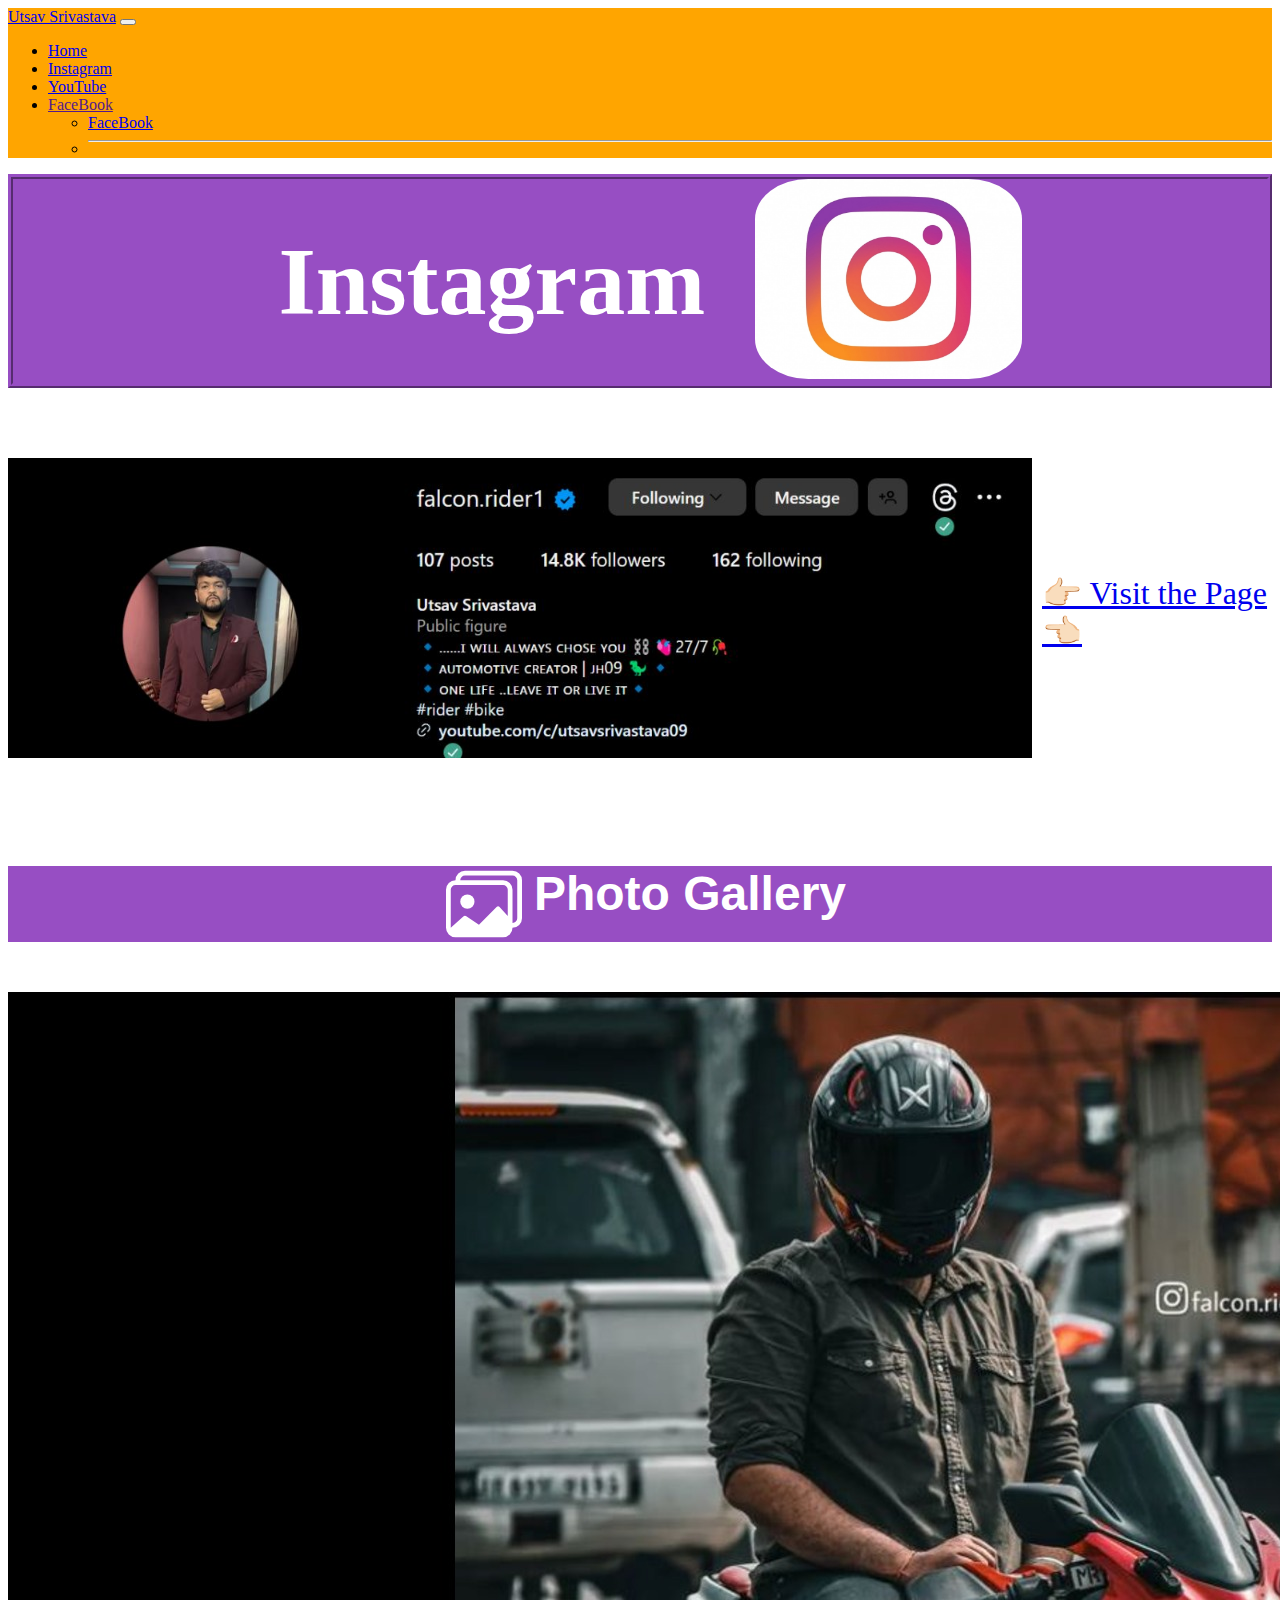
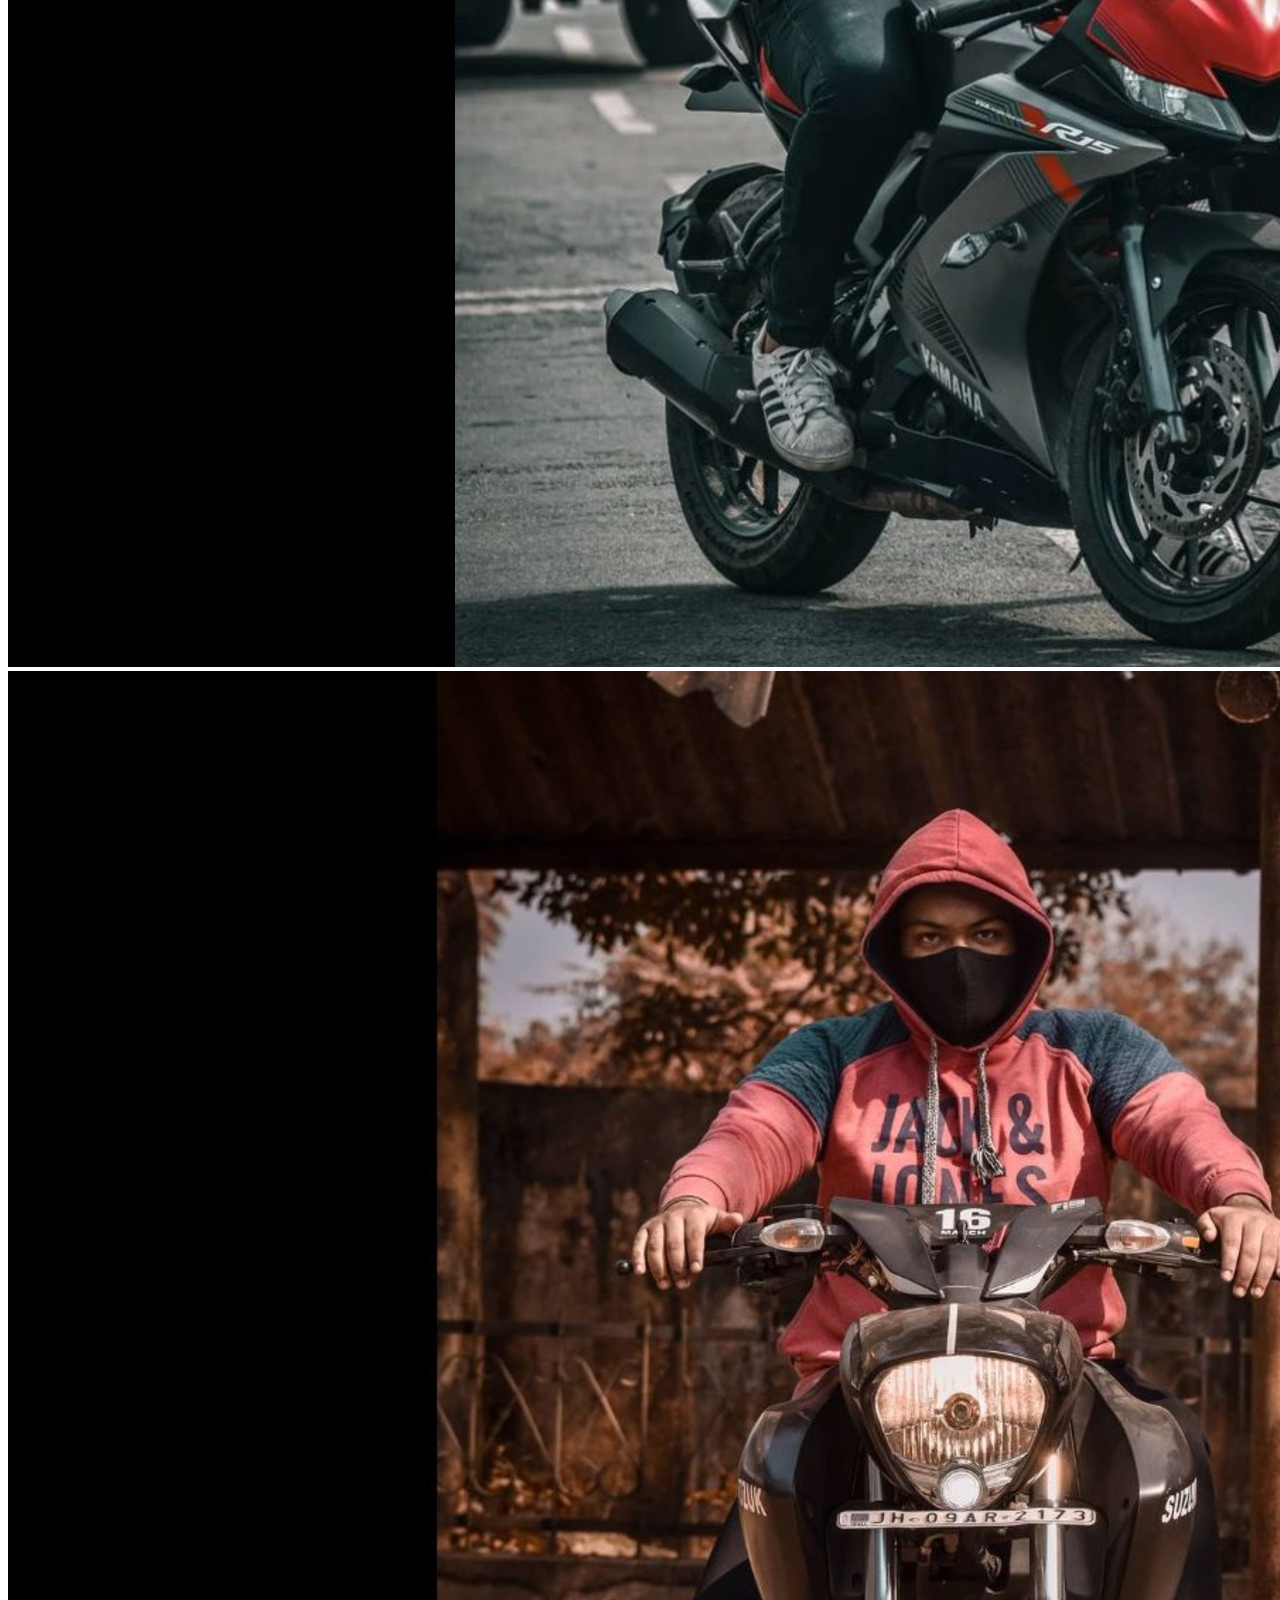
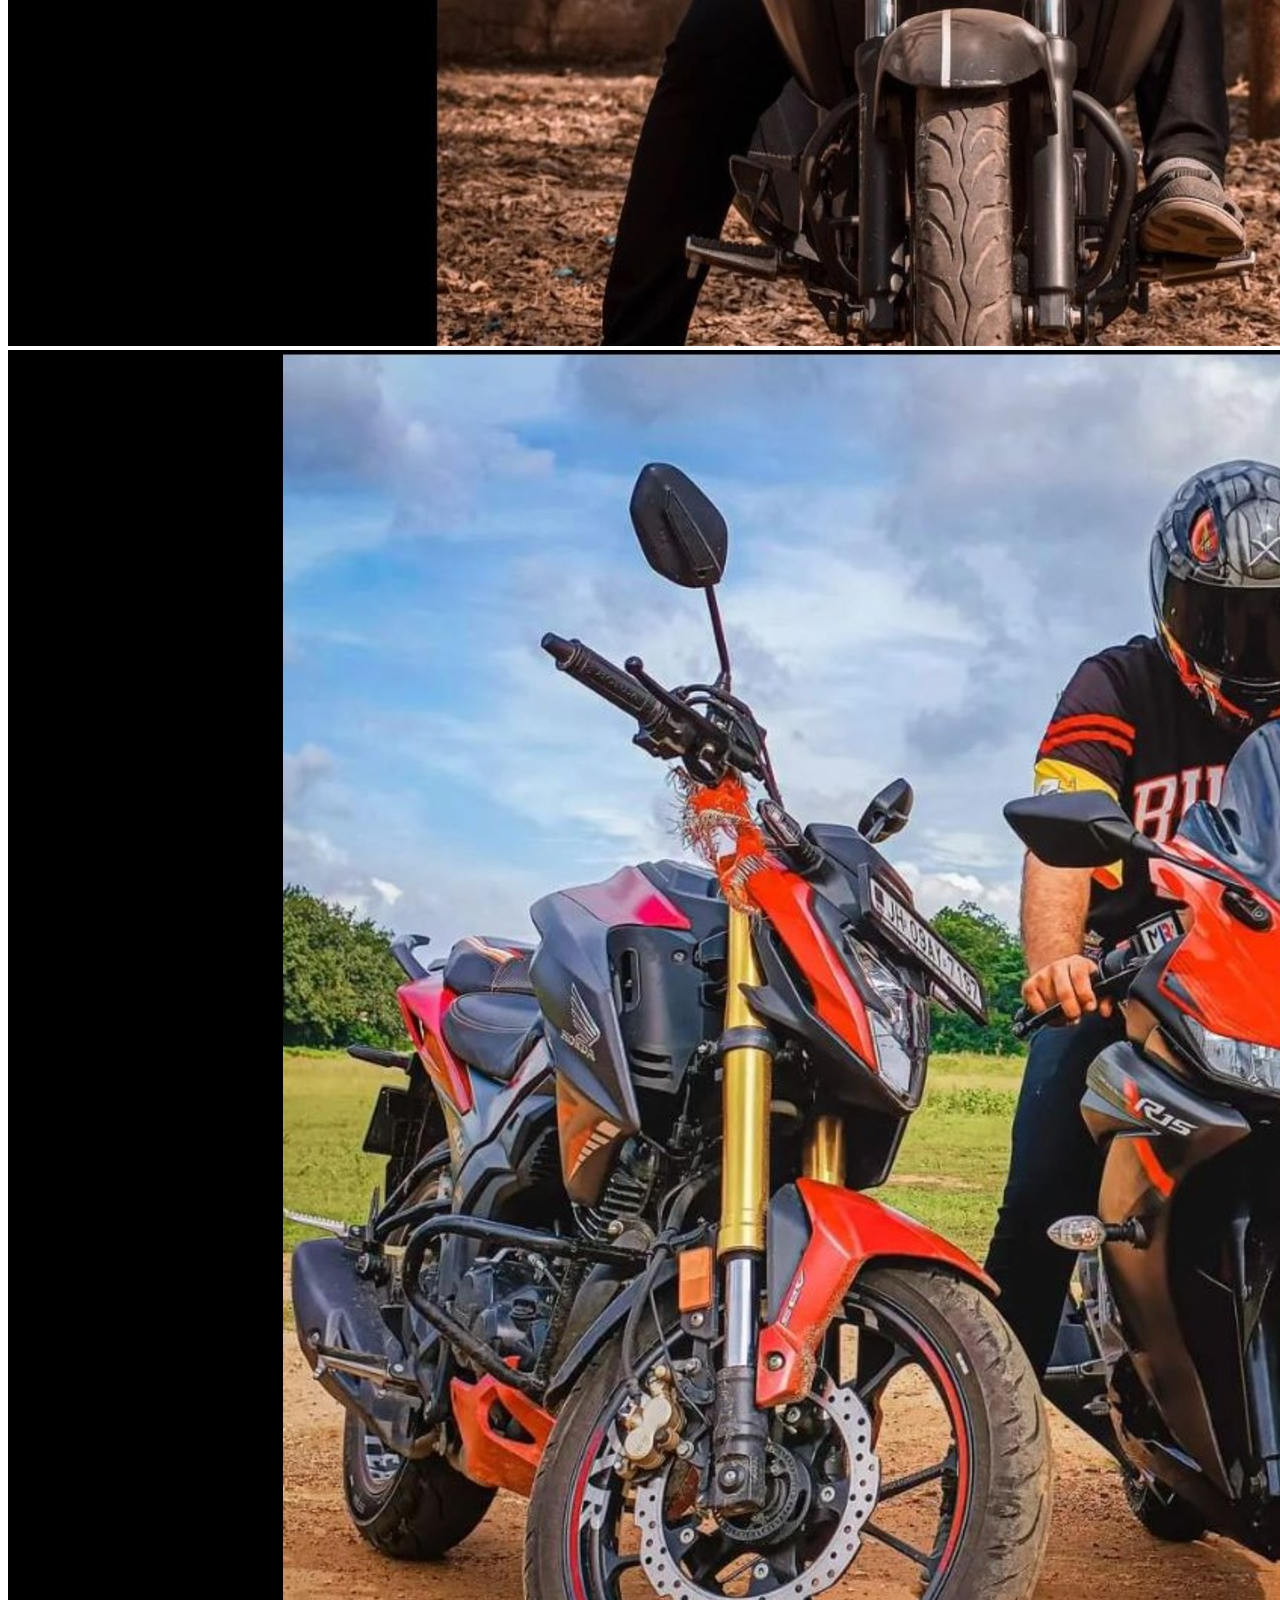
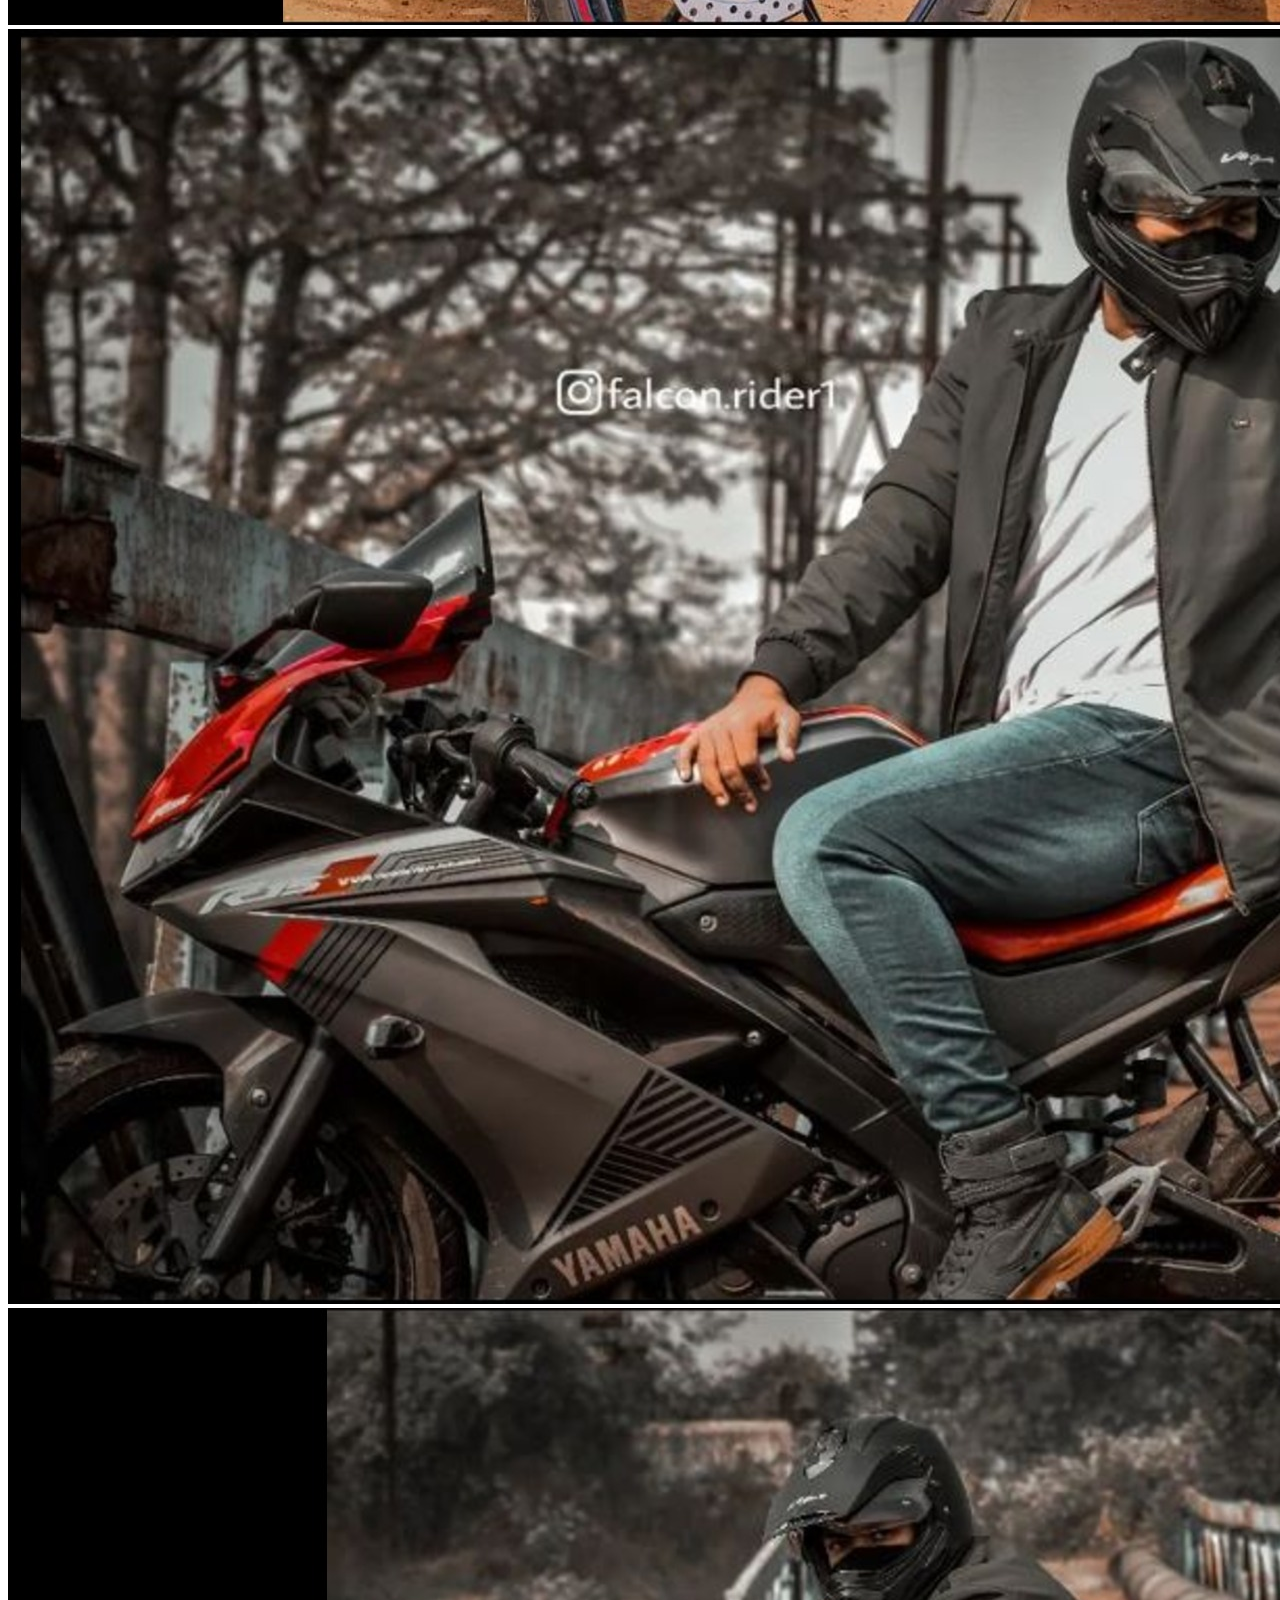
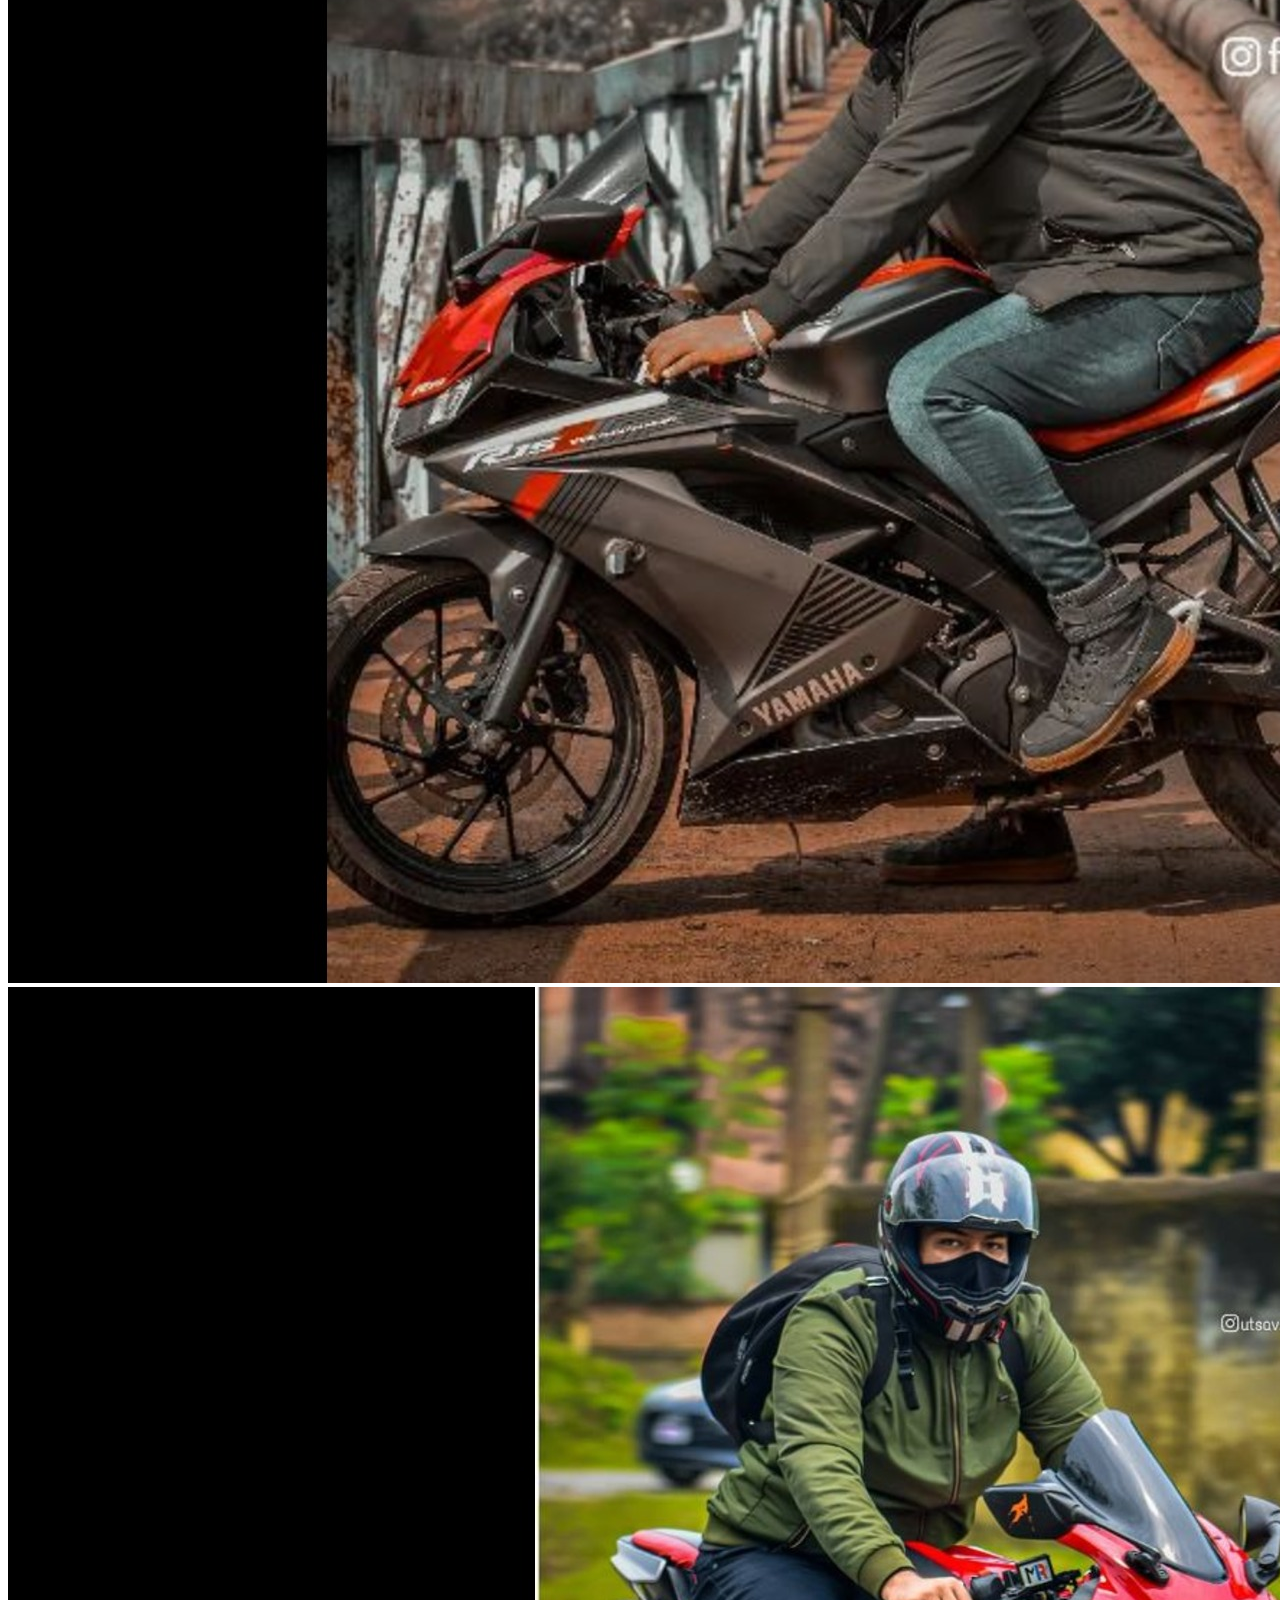
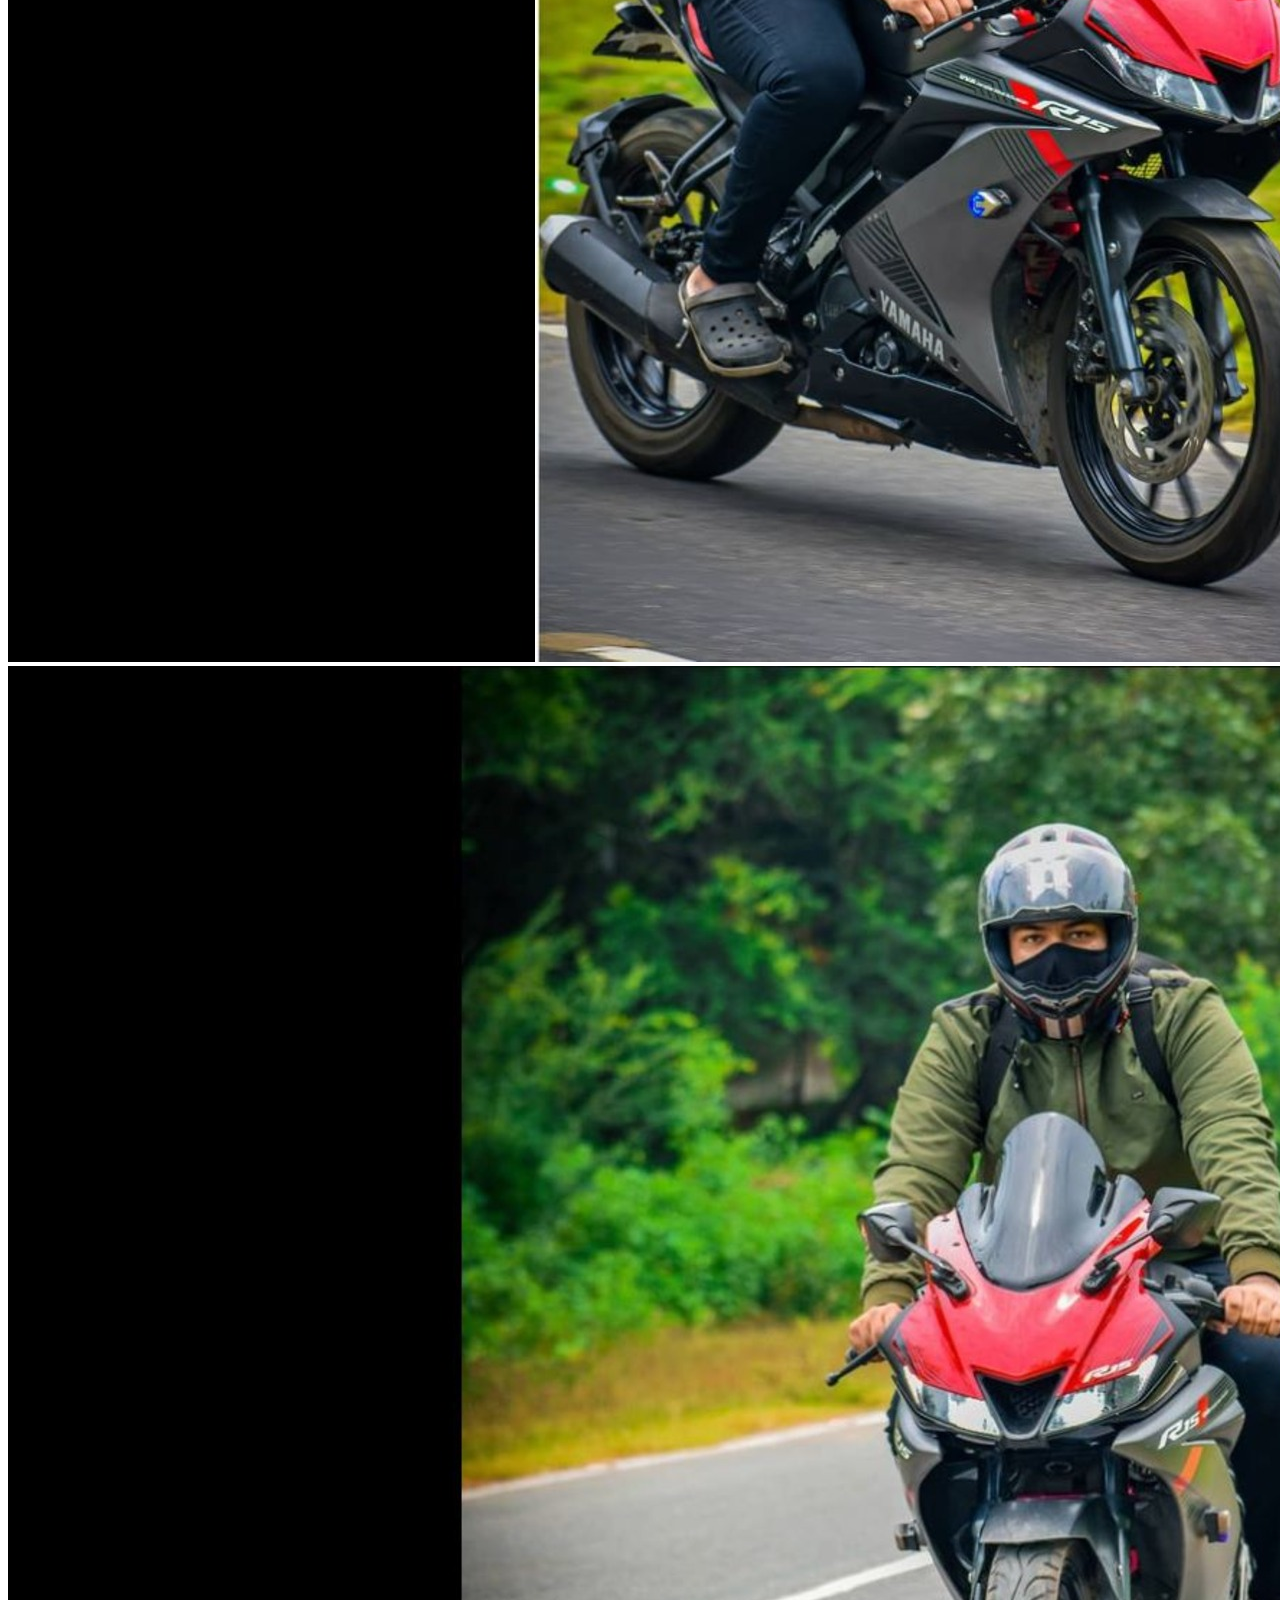
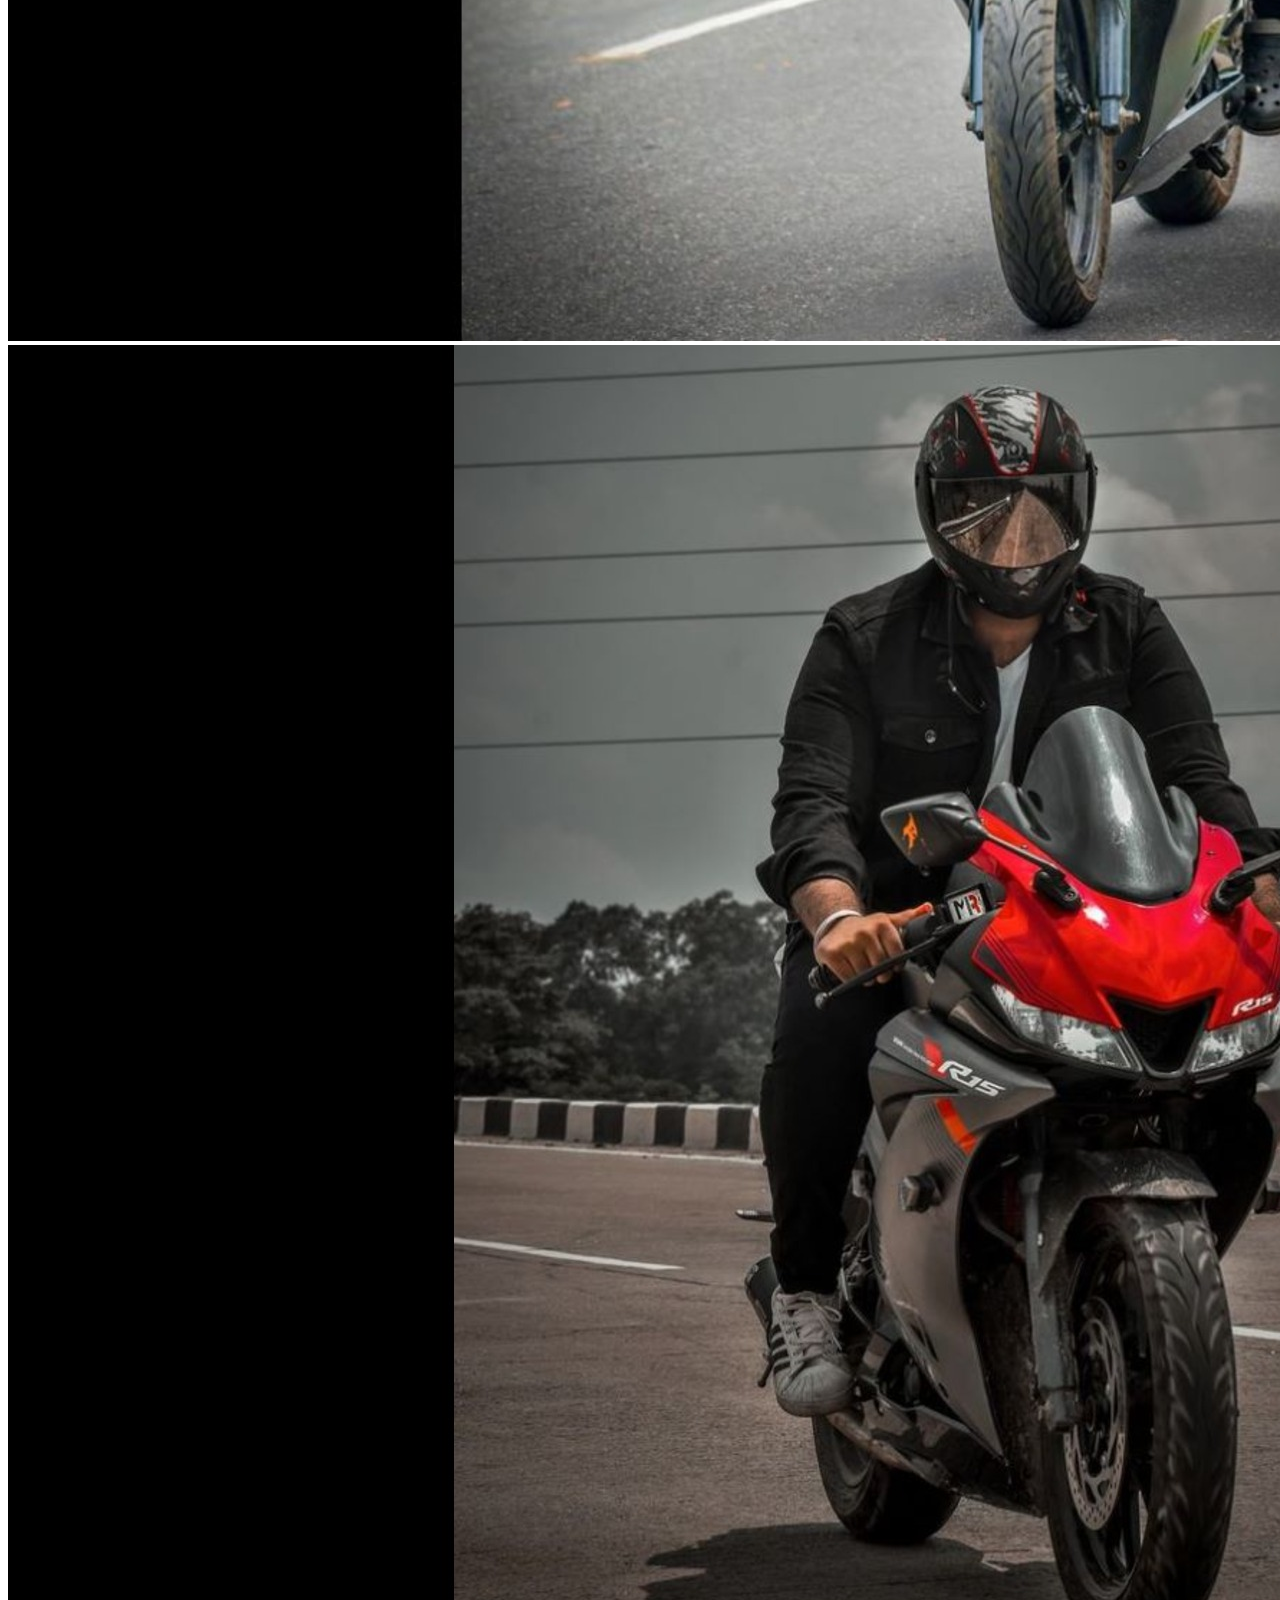
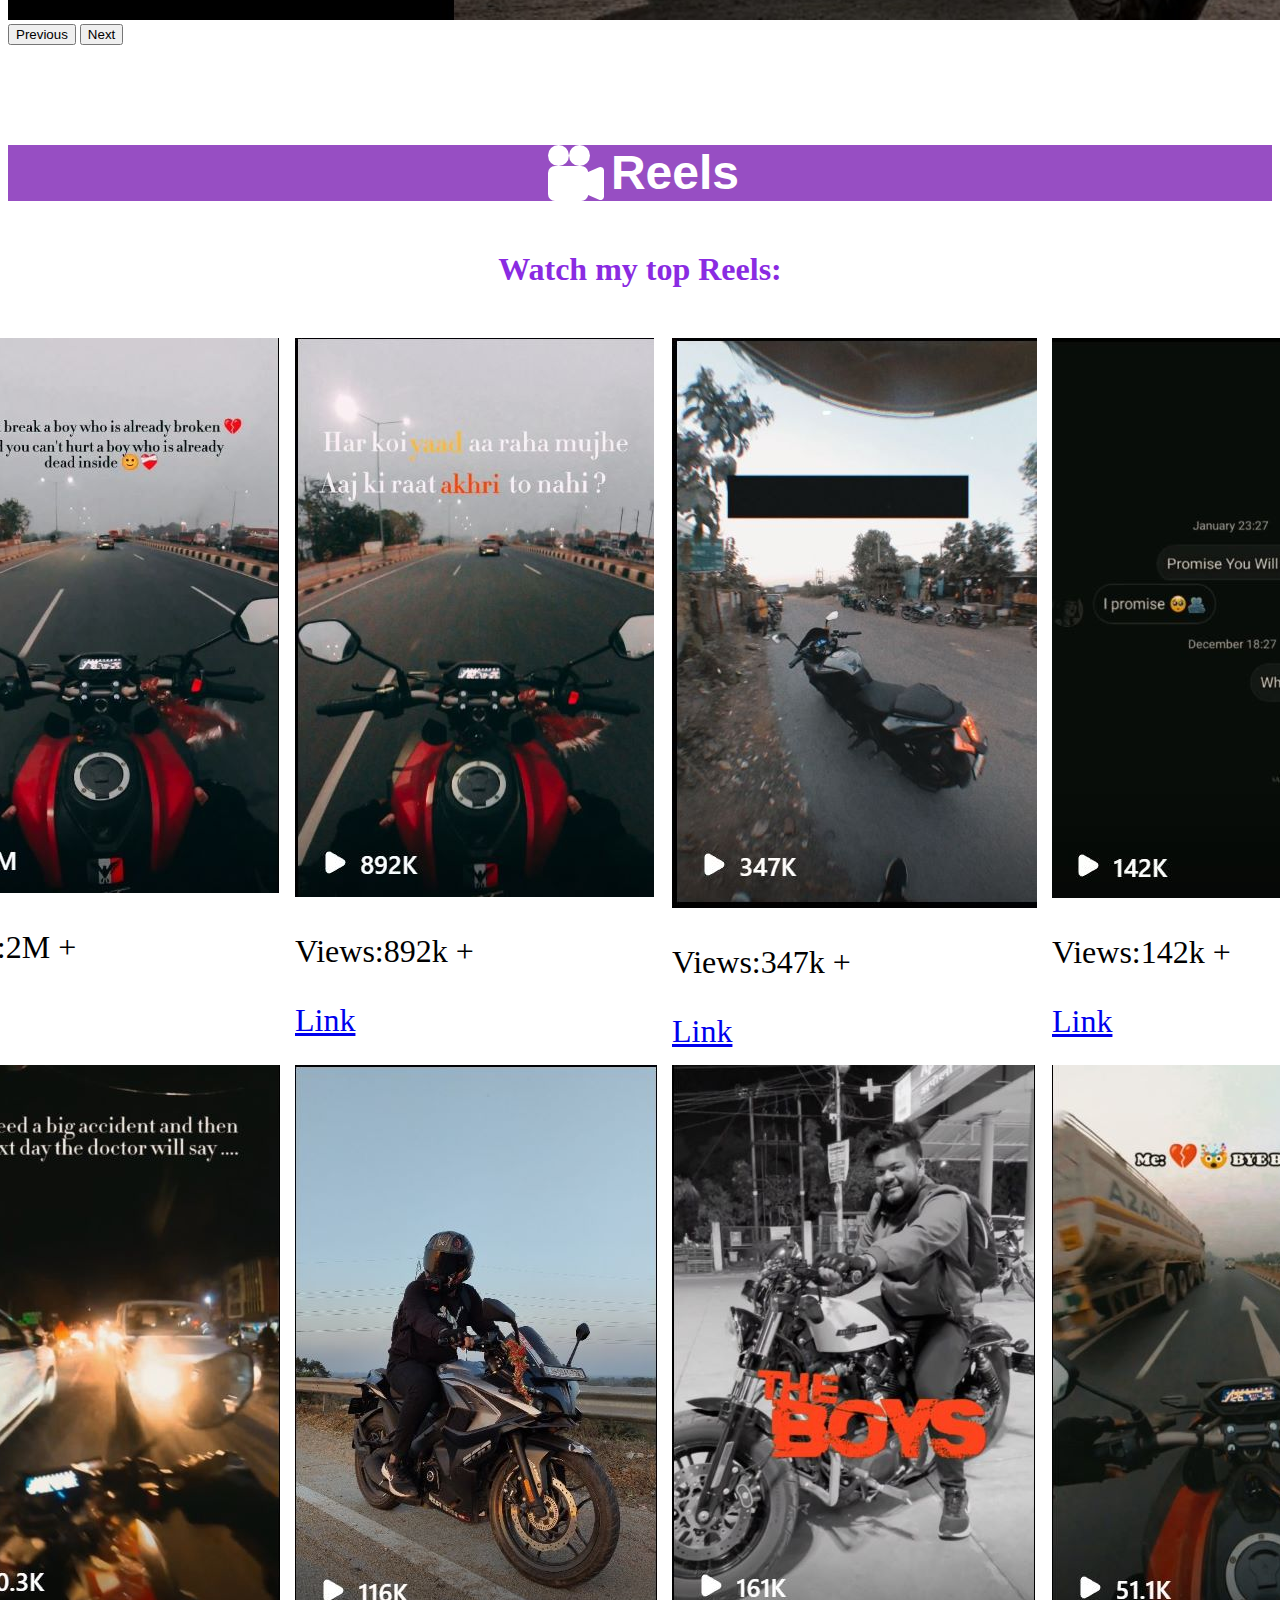
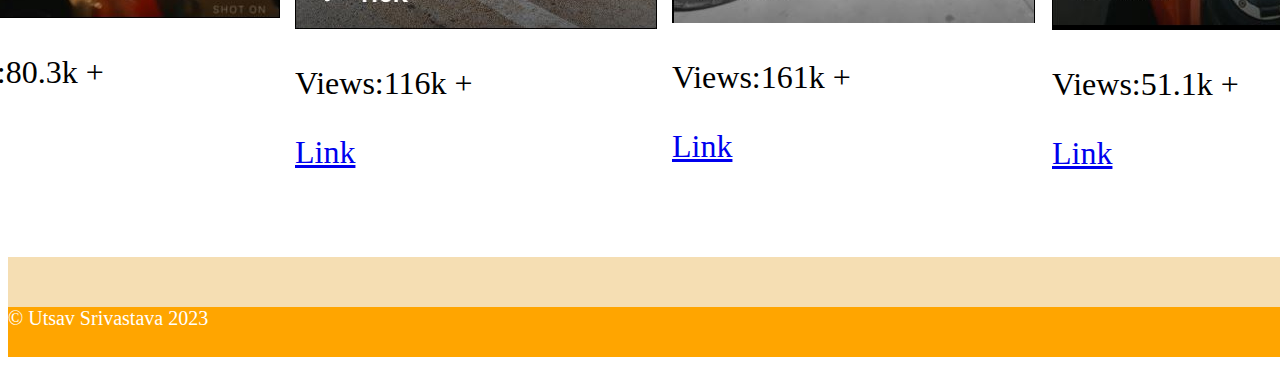
==== insta.html @ b2cb5fbc "Add files via upload" ====
<!DOCTYPE html>
<html lang="en">
<head>
    <meta charset="UTF-8">
    <meta name="viewport" content="width=device-width, initial-scale=1.0">
    <title>Instagram</title>
    <link href="./styleinsta.css" rel="stylesheet">
    <link href="https://cdn.jsdelivr.net/npm/bootstrap@5.3.0-alpha2/dist/css/bootstrap.min.css" rel="stylesheet"
    integrity="sha384-aFq/bzH65dt+w6FI2ooMVUpc+21e0SRygnTpmBvdBgSdnuTN7QbdgL+OapgHtvPp" crossorigin="anonymous">
    <script src="https://cdn.jsdelivr.net/npm/bootstrap@5.3.1/dist/js/bootstrap.bundle.min.js" integrity="sha384-HwwvtgBNo3bZJJLYd8oVXjrBZt8cqVSpeBNS5n7C8IVInixGAoxmnlMuBnhbgrkm" crossorigin="anonymous"></script>
    

</head>

<body>
  <section class="head">
    
    <nav class="navbar navbar-expand-lg ">
      <div class="container-fluid">
        <a class="navbar-brand" href="#" > Utsav Srivastava</a>
        <button class="navbar-toggler" type="button" data-bs-toggle="collapse" data-bs-target="#navbarSupportedContent" aria-controls="navbarSupportedContent" aria-expanded="false" aria-label="Toggle navigation">
          <span class="navbar-toggler-icon"></span>
        </button>
        <div class="collapse navbar-collapse" id="navbarSupportedContent">
          <ul class="navbar-nav me-auto mb-2 mb-lg-0">
            <li class="nav-item">
              <a class="nav-link active" aria-current="page" href="./index.html">Home</a>
            </li>
            <li class="nav-item">
              <a class="nav-link" href="./insta.html">Instagram</a>
            </li>
            
            <li class="nav-item">
              <a class="nav-link" href="./youtube.html">YouTube</a>
            </li>
            
            <li class="nav-item">
              <a class="nav-link" href="">FaceBook</a>
            </li>
              <ul class="dropdown-menu">
                <li><a class="dropdown-item" href="./facebook.html">FaceBook</a></li>
                
                <li><hr class="dropdown-divider"></li>
                
              </ul>
            </li>
  
          </ul>
          
        </div>
      </div>
    </nav>
  </section>

<div class="two">
    <div class="one">
        Instagram
    </div>
    <div id="why">
        <img id="why" src="./Resources/insta.jpg" height="200px">
    </div>
</div>

<div class="three">
  <div>
  <img src="./Resources/1.jpg" height="300px"> </div> <div>
  <a href="https://instagram.com/falcon.rider1?igshid=MzRlODBiNWFlZA==" > 👉🏻 Visit the Page 👈🏻 </a>
</div>
</div>

<h2 class="tt"><svg xmlns="http://www.w3.org/2000/svg" width="100" height="76" fill="currentColor" class="bi bi-images" viewBox="0 0 16 16">
  <path d="M4.502 9a1.5 1.5 0 1 0 0-3 1.5 1.5 0 0 0 0 3z"/>
  <path d="M14.002 13a2 2 0 0 1-2 2h-10a2 2 0 0 1-2-2V5A2 2 0 0 1 2 3a2 2 0 0 1 2-2h10a2 2 0 0 1 2 2v8a2 2 0 0 1-1.998 2zM14 2H4a1 1 0 0 0-1 1h9.002a2 2 0 0 1 2 2v7A1 1 0 0 0 15 11V3a1 1 0 0 0-1-1zM2.002 4a1 1 0 0 0-1 1v8l2.646-2.354a.5.5 0 0 1 .63-.062l2.66 1.773 3.71-3.71a.5.5 0 0 1 .577-.094l1.777 1.947V5a1 1 0 0 0-1-1h-10z"/>
</svg> Photo Gallery</h2>
<div class="container">
  <div id="carouselExample" class="carousel slide">
    <div class="carousel-inner">
      <div class="carousel-item active">
        <img src="./Resources/1 (2).jpg" class="d-block w-100" alt="...">
      </div>
      <div class="carousel-item">
        <img src="./Resources/2.jpg" class="d-block w-100" alt="...">
      </div>
      <div class="carousel-item">
        <img src="./Resources/3.jpg" class="d-block w-100" alt="...">
      </div>
      <div class="carousel-item">
        <img src="./Resources/4.jpg" class="d-block w-100" alt="...">
      </div>
      <div class="carousel-item active">
        <img src="./Resources/3084d0f1dae29f1c55b0d83fc1e23dd19a2ce848 (1).jpg" class="d-block w-100" alt="...">
      </div>
      <div class="carousel-item active">
        <img src="./Resources/341f379ae8c060d4f8c65346e0f1bec51b579ad6 (1).jpg" class="d-block w-100" alt="...">
      </div>
      <div class="carousel-item active">
        <img src="./Resources/34b9a01553f6dcd17a1a455e8ae51b38ef0b9d8c (1).jpg" class="d-block w-100" alt="...">
      </div>
      <div class="carousel-item active">
        <img src="./Resources/4f99f56ff5f139d40bd555ba4a8674b3674c65b9 (1).jpg" class="d-block w-100" alt="...">
      </div>
      
    </div>
    <button class="carousel-control-prev" type="button" data-bs-target="#carouselExample" data-bs-slide="prev">
      <span class="carousel-control-prev-icon" aria-hidden="true"></span>
      <span class="visually-hidden">Previous</span>
    </button>
    <button class="carousel-control-next" type="button" data-bs-target="#carouselExample" data-bs-slide="next">
      <span class="carousel-control-next-icon" aria-hidden="true"></span>
      <span class="visually-hidden">Next</span>
    </button>
  </div>
  </div>

  <div>
    <h2 class="tt"><svg xmlns="http://www.w3.org/2000/svg" width="70" height="56" fill="currentColor" class="bi bi-camera-reels-fill" viewBox="0 0 16 16">
      <path d="M6 3a3 3 0 1 1-6 0 3 3 0 0 1 6 0z"/>
      <path d="M9 6a3 3 0 1 1 0-6 3 3 0 0 1 0 6z"/>
      <path d="M9 6h.5a2 2 0 0 1 1.983 1.738l3.11-1.382A1 1 0 0 1 16 7.269v7.462a1 1 0 0 1-1.406.913l-3.111-1.382A2 2 0 0 1 9.5 16H2a2 2 0 0 1-2-2V8a2 2 0 0 1 2-2h7z"/>
    </svg>Reels</h2>
  </div>
  <h2 class="how">Watch my top Reels:</h2>
  <div class="container1">
    <div class="no"><img src="./Resources/9a9d8597db7fa5ebe9c60812fd26aa903e3052a9.jpg" ><p class="then">Views:2M +</p><a class="then" href="https://www.instagram.com/reel/CoXHCH5jhig/">Link</a></div>
    <div class="no"><img src="./Resources/c664c32bb73ddf9c089e8f6fa561fd0191b825c1.jpg" ><p class="then">Views:892k +</p><a class="then" href="https://www.instagram.com/reel/CoHYIUMDchV/">Link</a></div>
    <div class="no"><img src="./Resources/f729637b97a50730aafa8d932a78f69030e9d83a.jpg" ><p class="then">Views:347k +</p><a class="then" href="https://www.instagram.com/reel/CsnPgSxuame/">Link</a></div>
    <div class="no"><img src="./Resources/483d539bc8c561d5d60c3a194a71044e7f9124b0.jpg" ><p class="then">Views:142k +</p><a class="then" href="https://www.instagram.com/reel/CoclVP0jVt4/">Link</a></div>
    <div class="no"><img src="./Resources/82d2c55c80d762e864374f01cf5d7f63165155cb.jpg" ><p class="then">Views:80.3k +</p><a class="then" href="https://www.instagram.com/reel/CoclVP0jVt4/">Link</a></div>
    <div class="no"><img src="./Resources/bb29ef9dd42fd90521870323237f93c62771443a.jpg" ><p class="then">Views:116k +</p><a class="then" href="https://www.instagram.com/reel/CoO3sfFDApN/">Link</a></div>
    <div class="no"><img src="./Resources/de50dffd6770e9a4139722267ef4cc2f03d39735.jpg" ><p class="then">Views:161k +</p><a class="then" href="https://www.instagram.com/reel/Col24NEjuGN/">Link</a></div>
    <div class="no"><img src="./Resources/9.jpg" ><p class="then">Views:51.1k +</p><a class="then" href="https://www.instagram.com/reel/Cn1LkiNjiAf/">Link</a></div>
  </div>
<div class="nin">
  <div class="sev">
  
  </div>
  <div class="eig">
    © Utsav Srivastava 2023
  </div>
  </div>
    
</body>
</html>
---- styleinsta.css ----
.one{
font-size: 6rem;
font-weight: 700;
font-family:Georgia, 'Times New Roman', Times, serif;
color: white;


}
.two{
    display: flex;
    align-items: center;
    justify-content: center;
    border-color: #974EC3;
    border-width: 5px;
    border-style:ridge;
    gap: 50px;
    padding-left:20px ;
    background-color: #974EC3;
    
  
    
}
#why{
    border-radius: 20%;
}
.nin{
    margin-top: 80px;
    display: inline-block;
    flex-direction: column;
}
.sev{
    background-color:wheat;
    height: 50px;
    
}
.eig{
    background-color: orange;
    color: white;
    height: 50px;
    width: 2100px;
    font-size: 20px;
}
.head{
    background-color:orange;
}
.three{
    display: flex;
    gap: 10px;
    margin-top: 70px;
    margin-bottom: 70px;
    font-size: 2rem;
    align-items: center;
    justify-content: center;
    color: orange;
  

}
.tt{

margin-top: 100px;
margin-bottom: 50px;
display: flex;
justify-content: center;
background-color: #974EC3;
color: white;
font-size: 3rem;
font-family:'Trebuchet MS', 'Lucida Sans Unicode', 'Lucida Grande', 'Lucida Sans', Arial, sans-serif;
}
.how{
    font-size: 2rem;
    color: blueviolet;
    margin-bottom: 50px;
    display: flex;
    justify-content: center;
}
.container1{
    display: grid;
    grid-template-columns:1fr 1fr 1fr 1fr;
    grid-template-rows: 1fr 1fr;
    justify-content: center;
    margin-left: 50px;

   
    gap: 15px;
}
.then{
    font-size: 2rem;
}
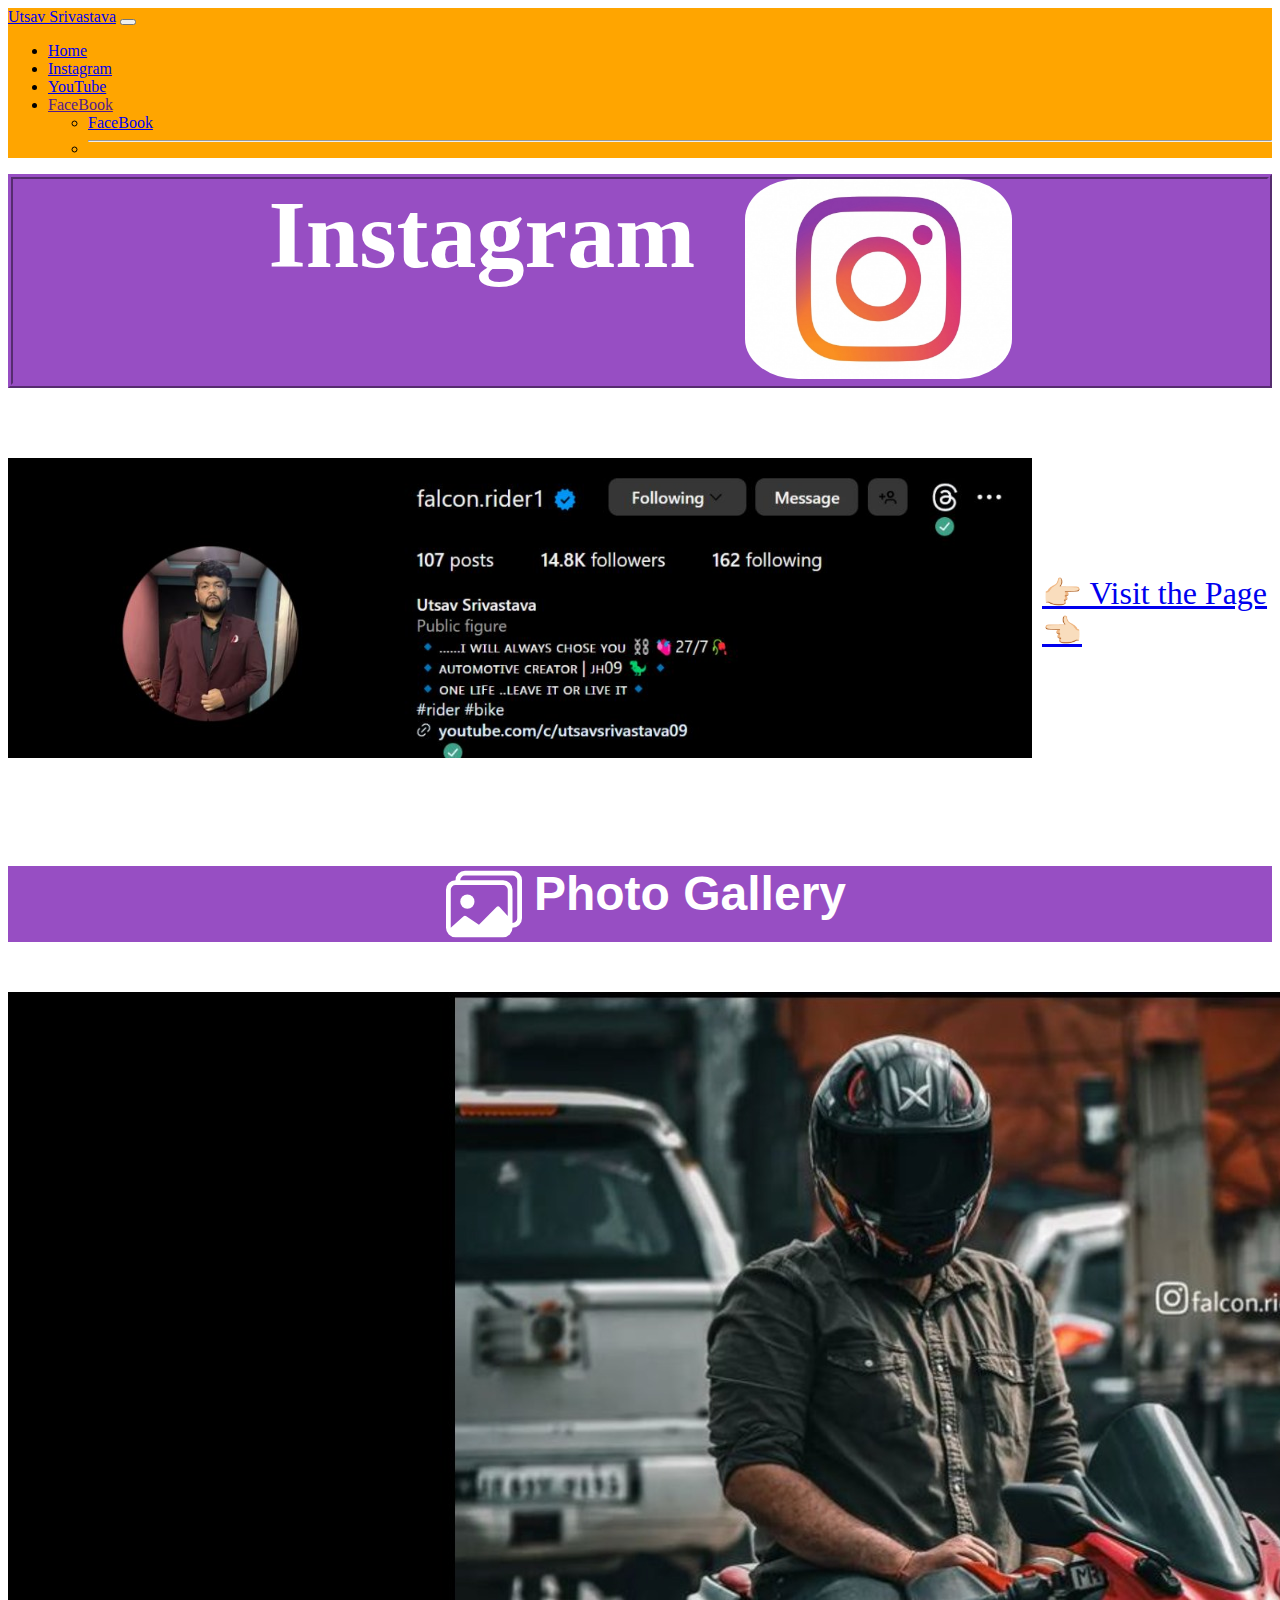
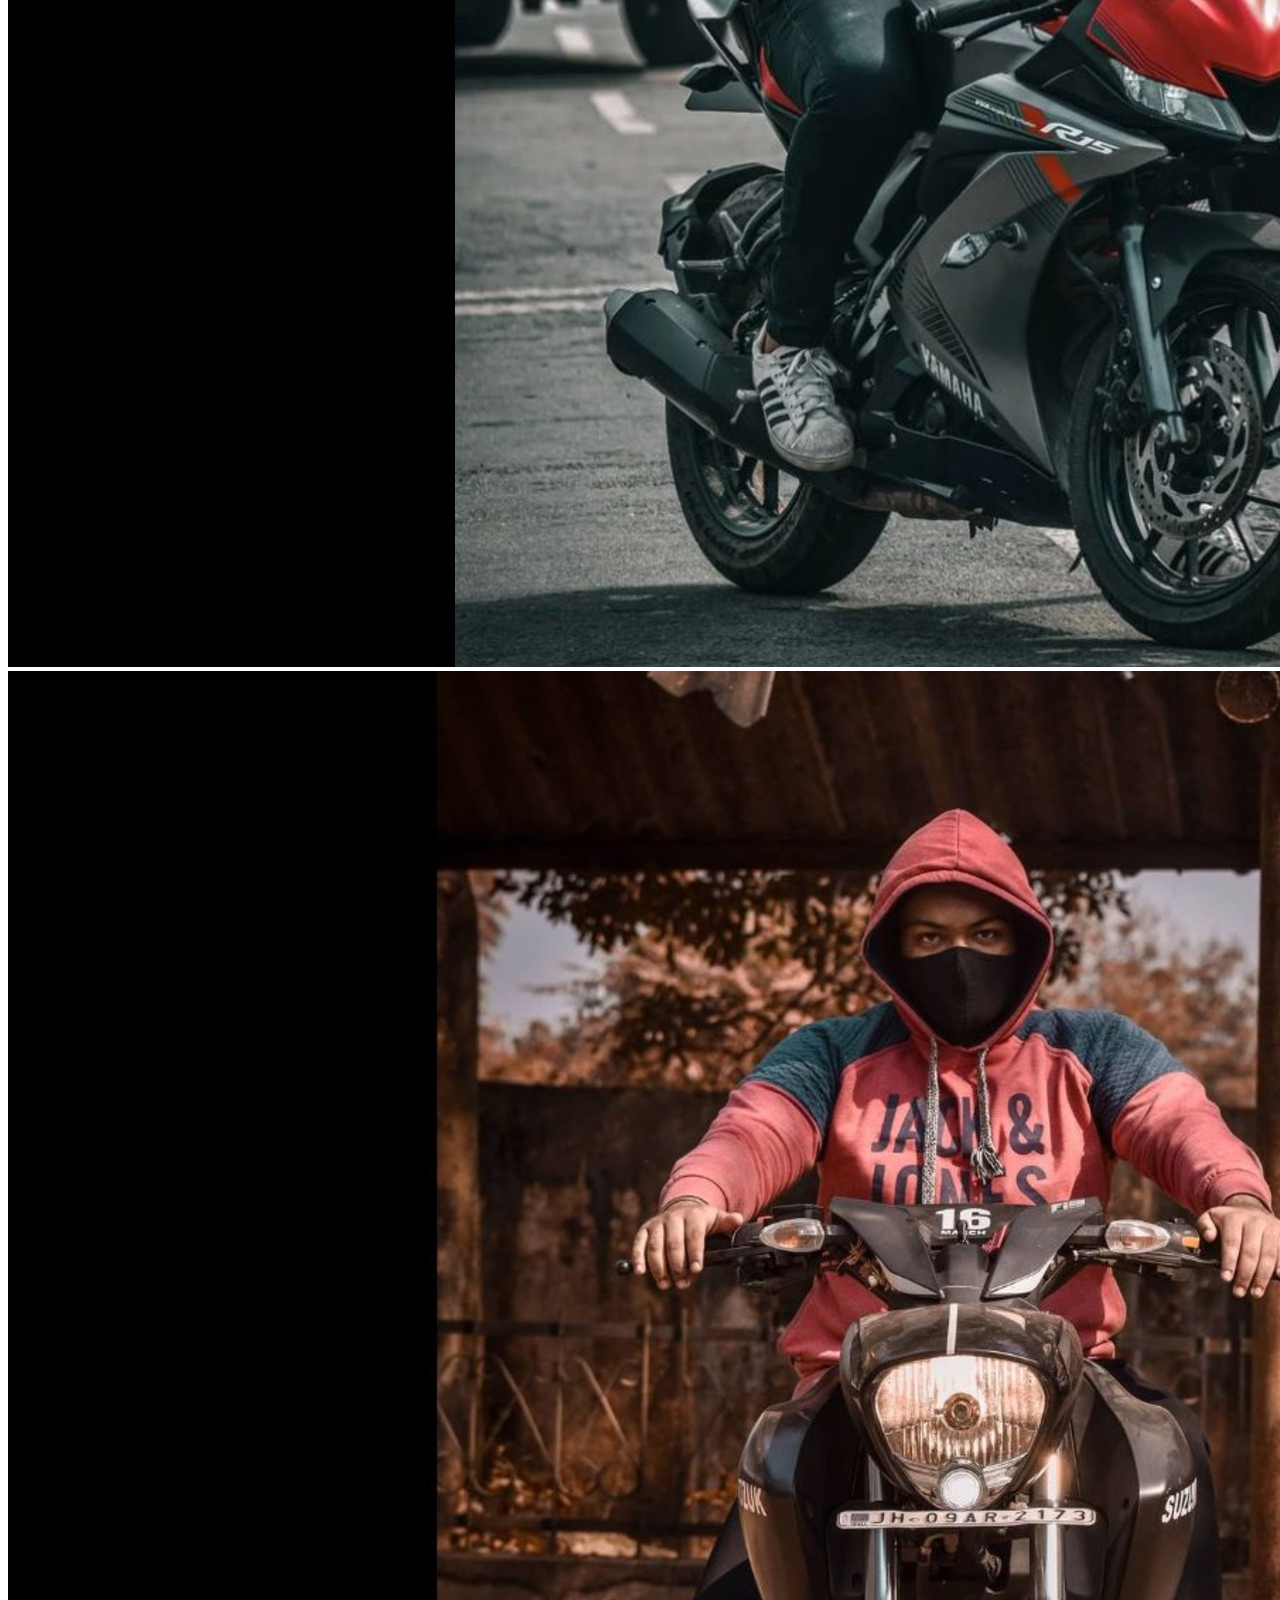
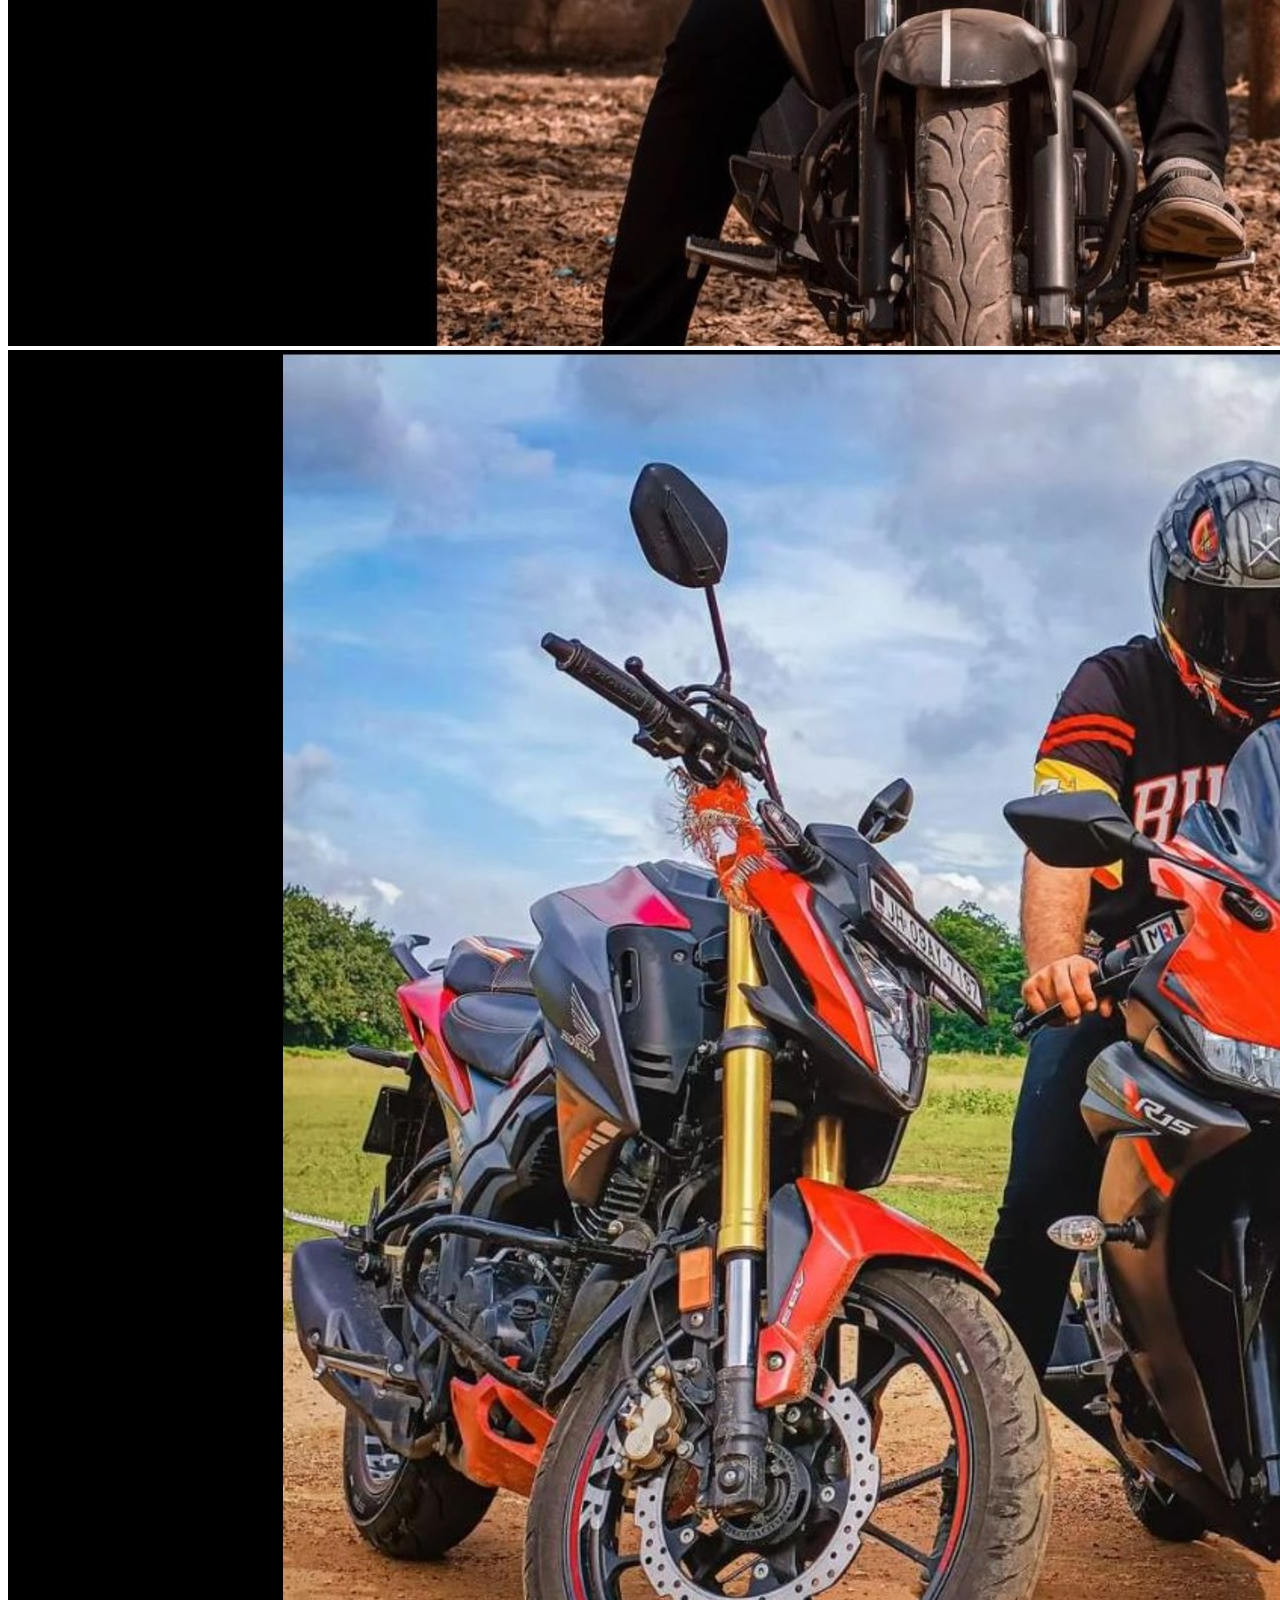
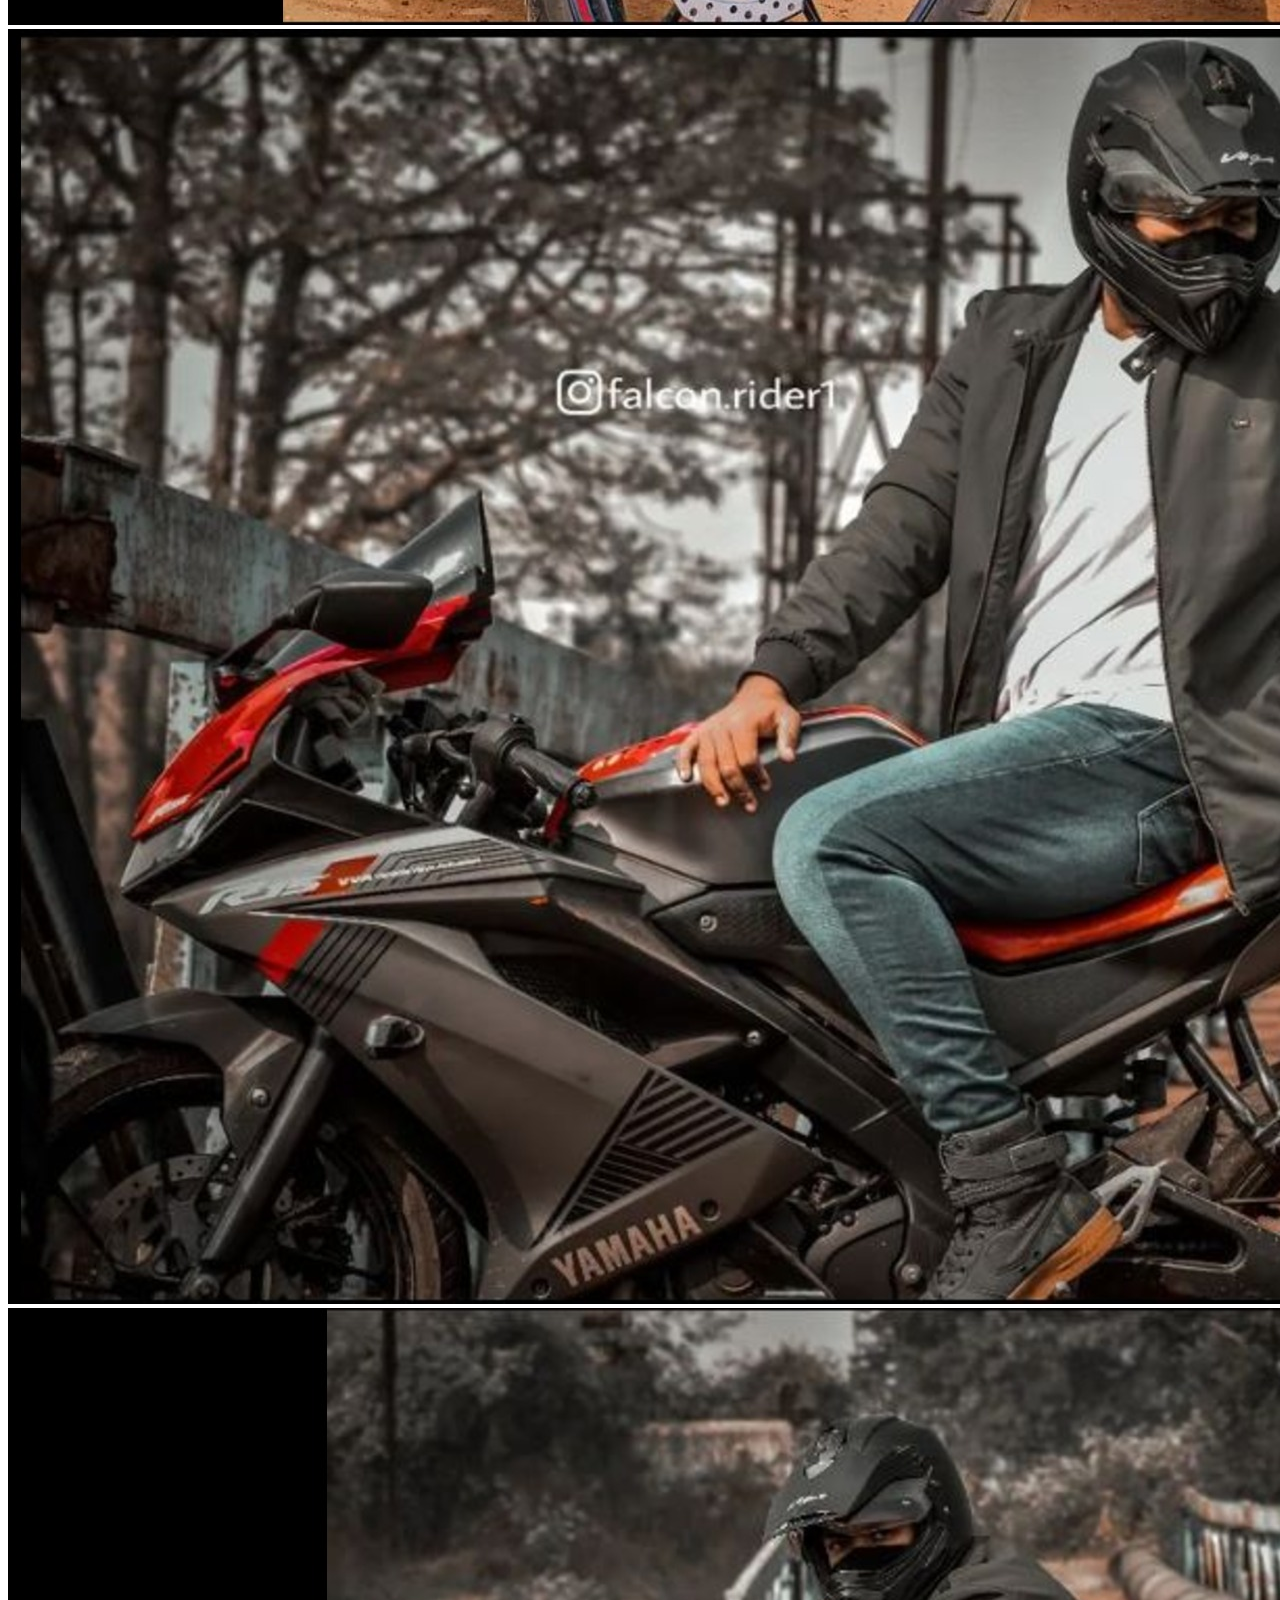
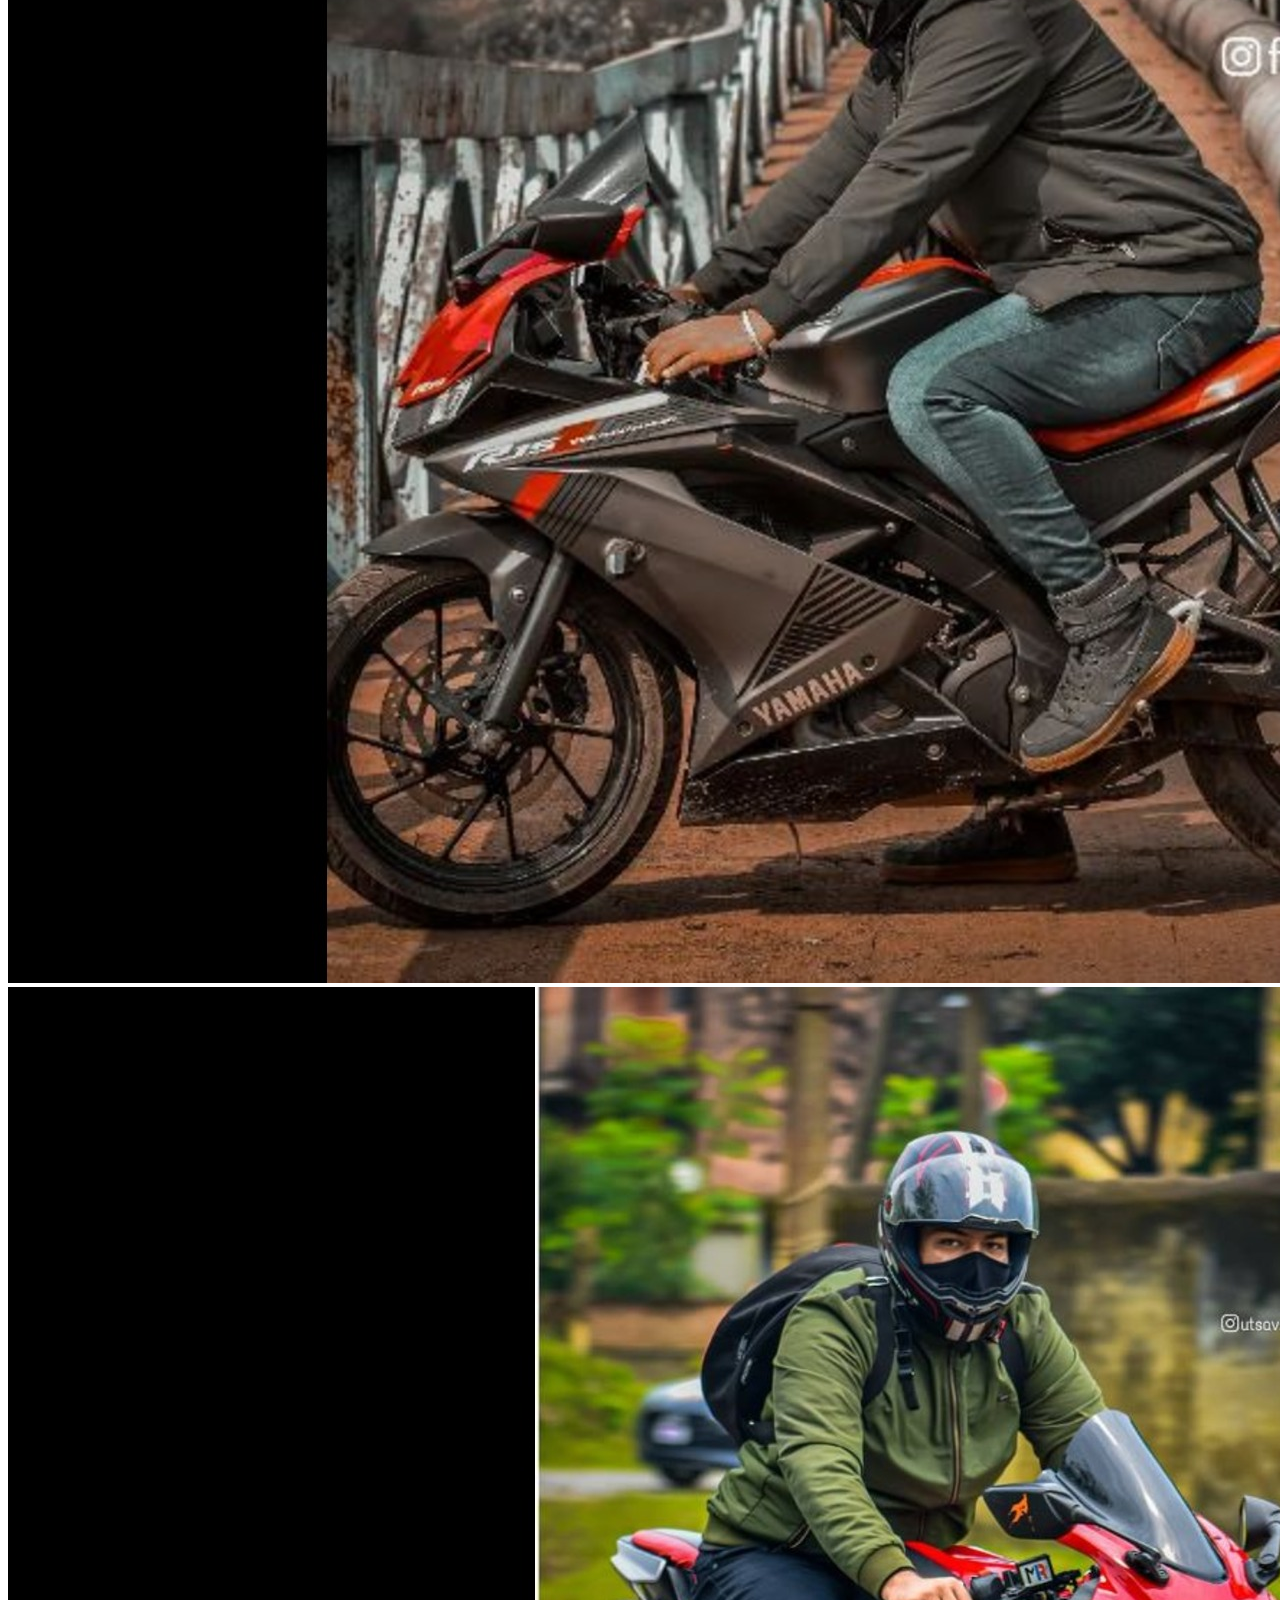
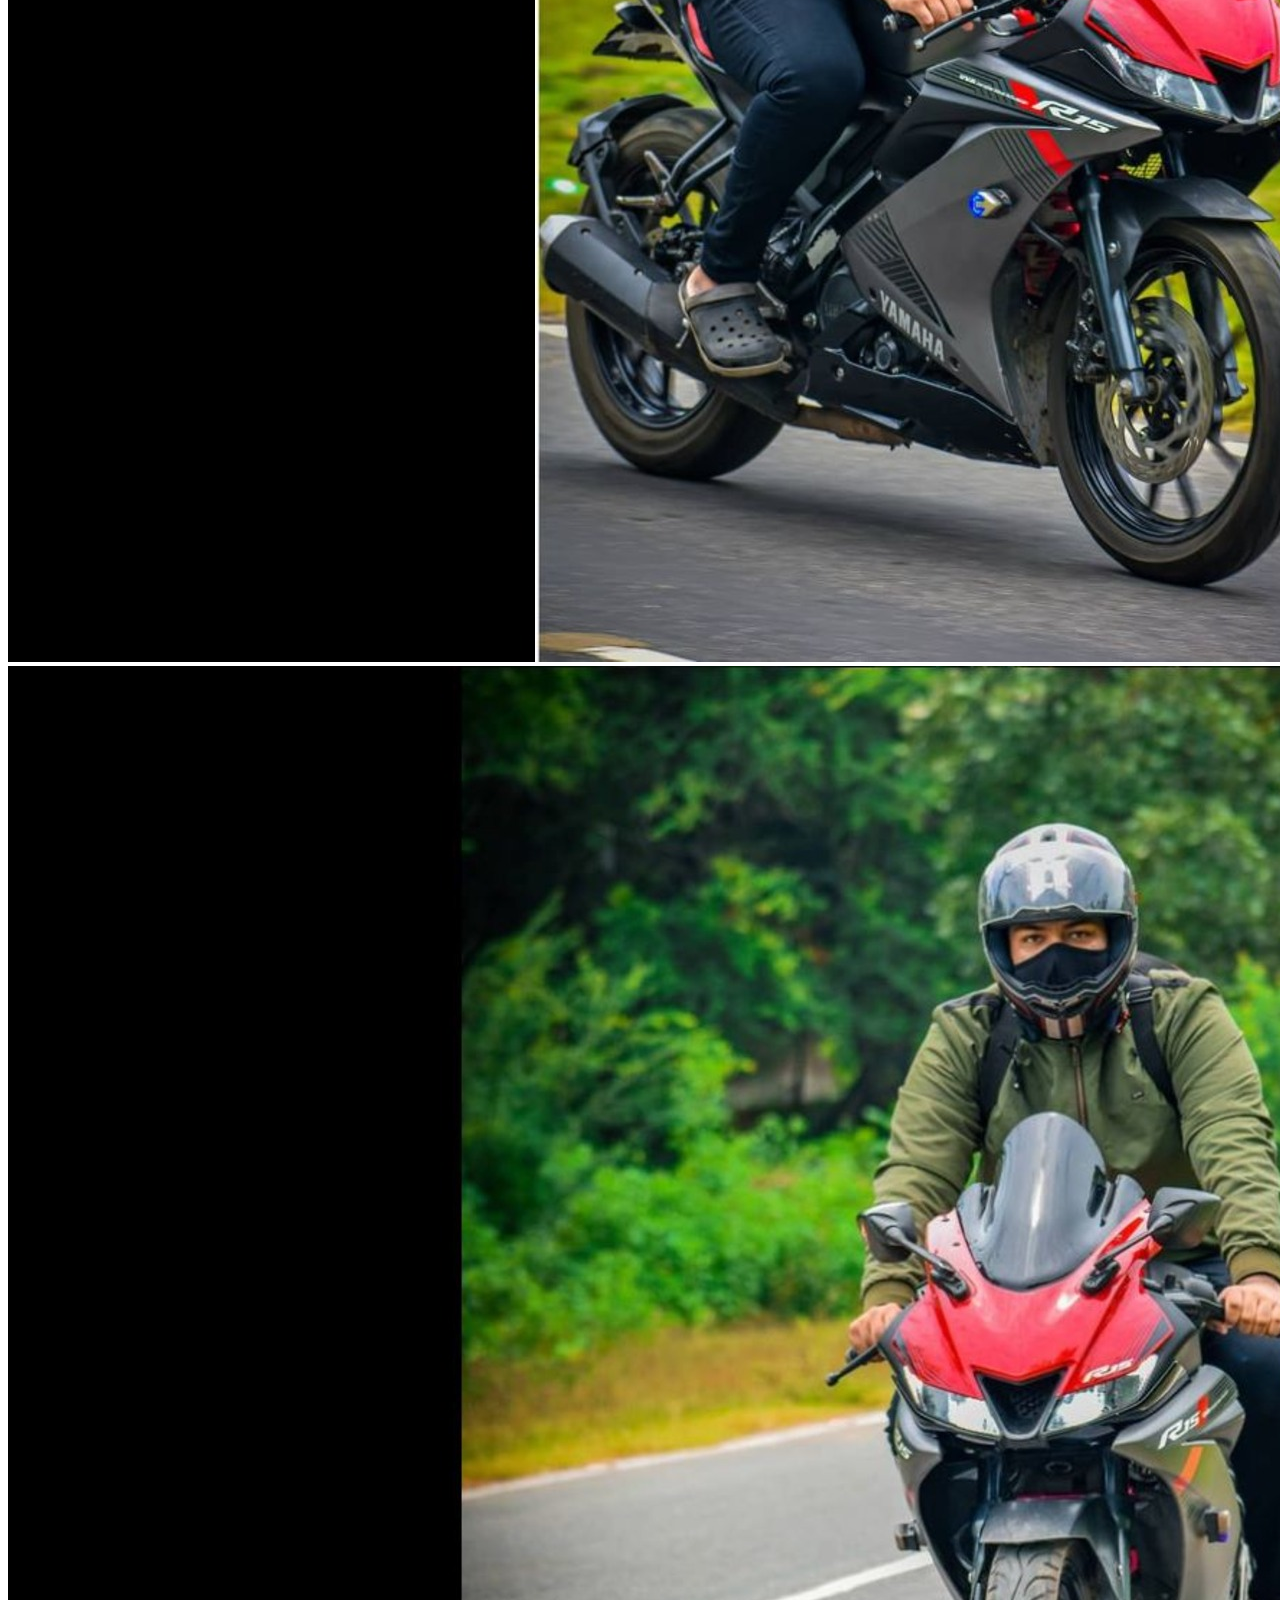
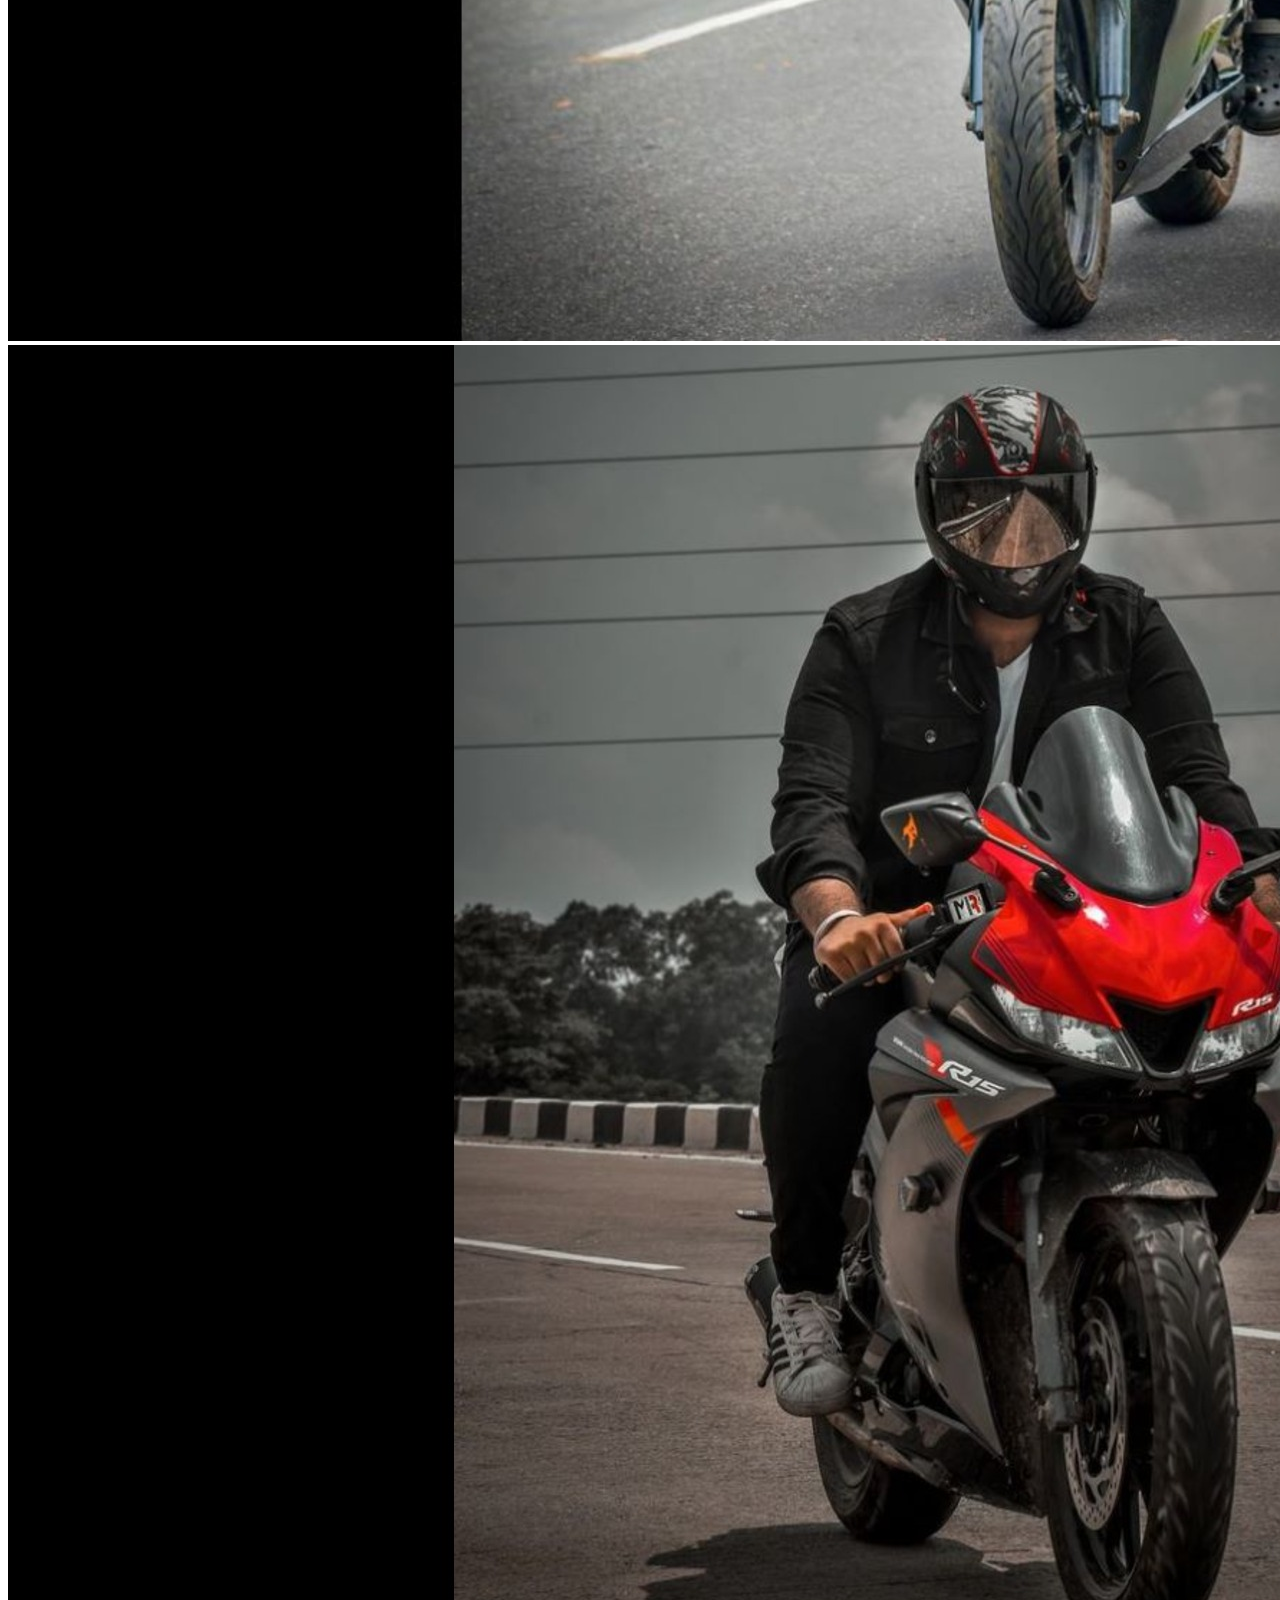
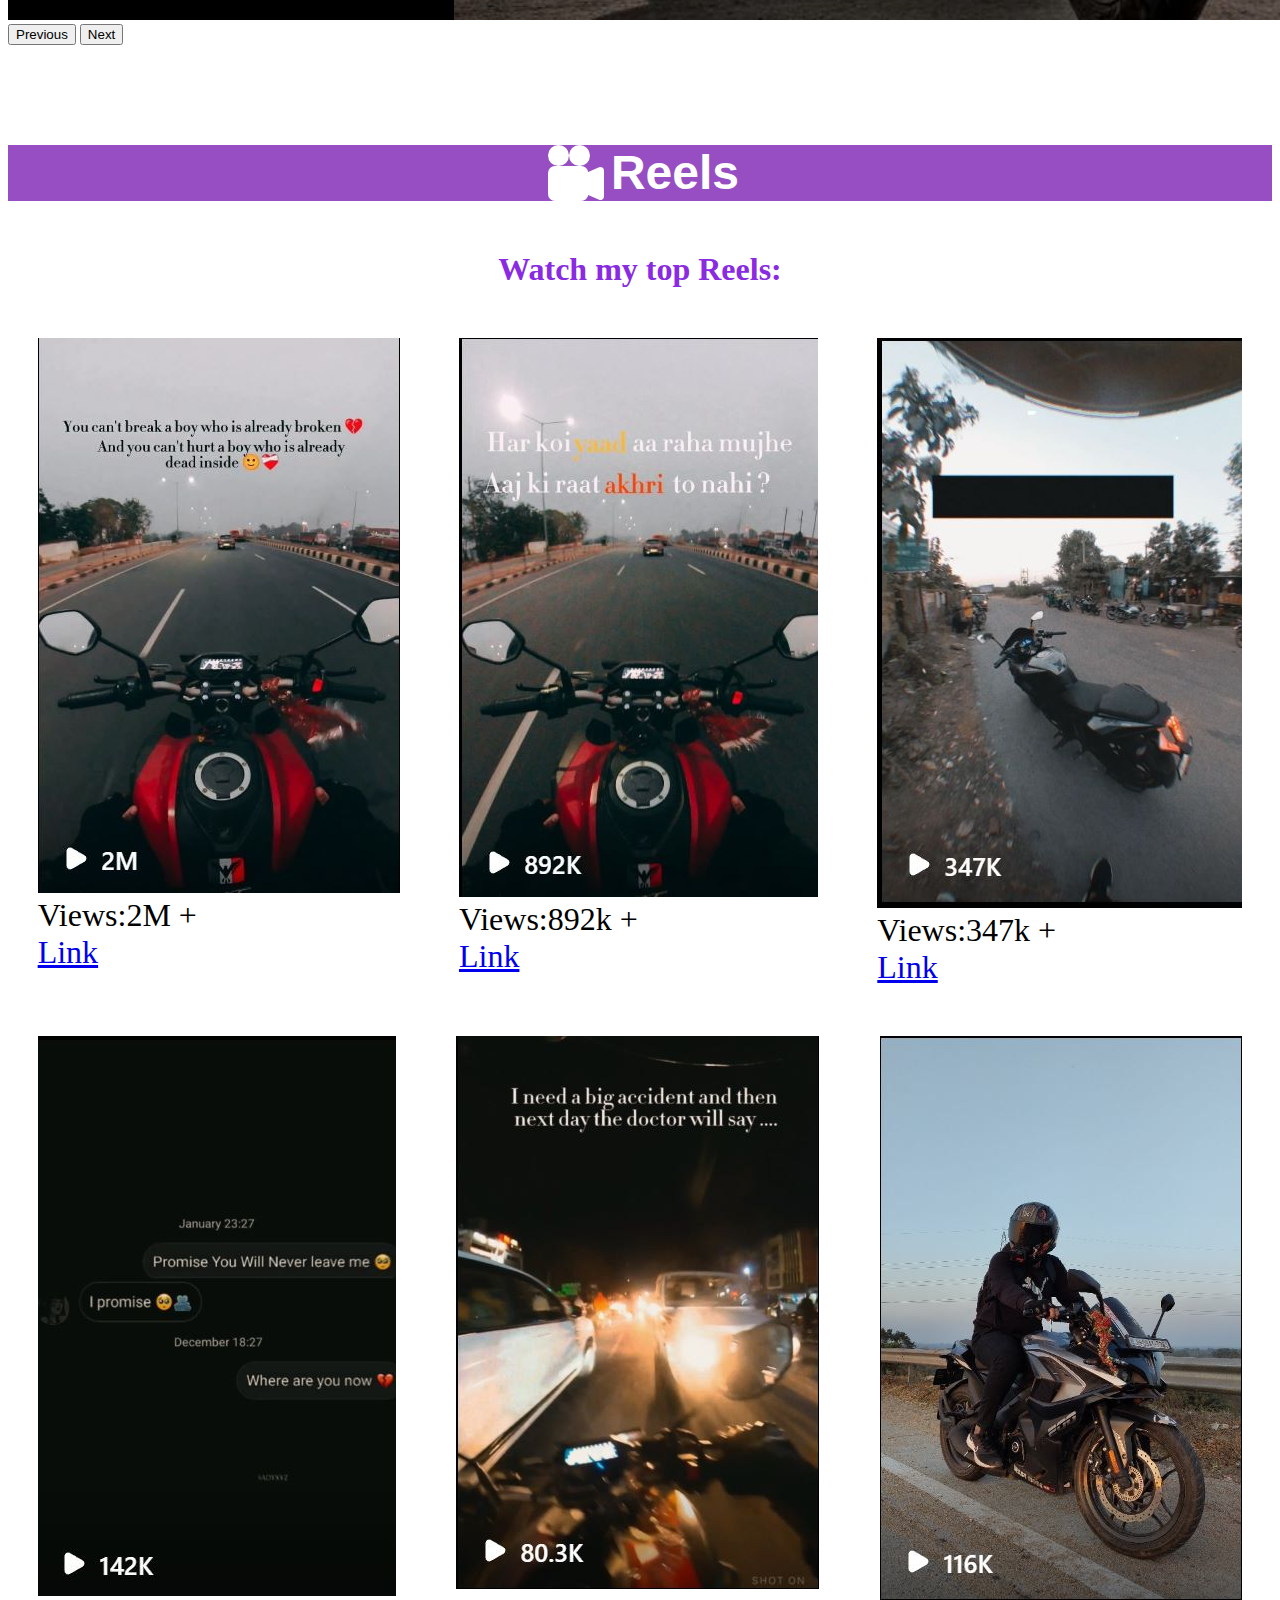
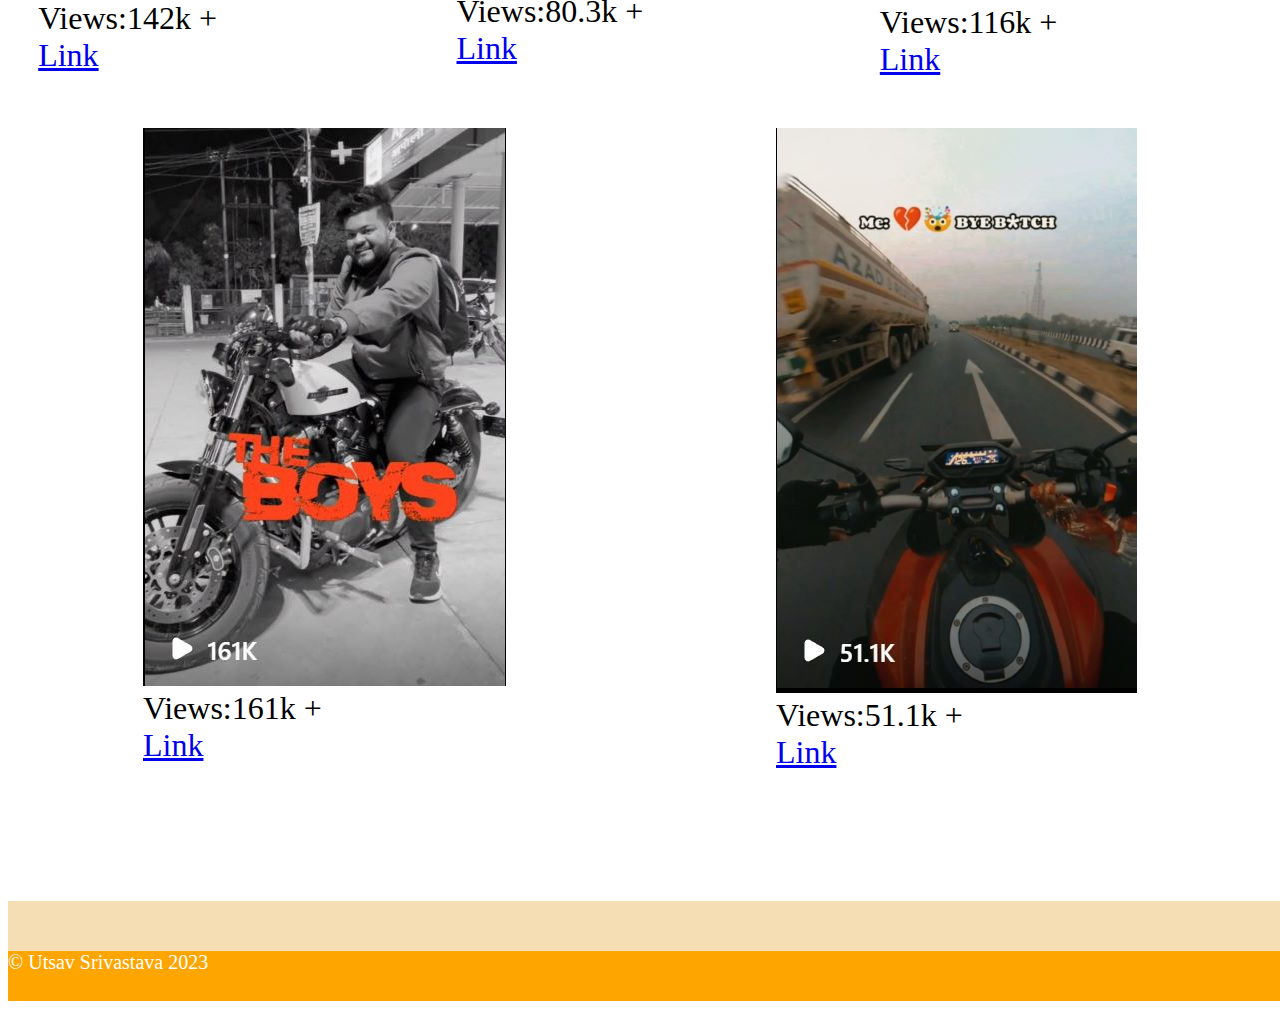
==== commit b5951bc9: "Add files via upload" ====
--- a/insta.html
+++ b/insta.html
@@ -56,19 +56,20 @@
     <div class="one">
         Instagram
     </div>
-    <div id="why">
+    <div>
         <img id="why" src="./Resources/insta.jpg" height="200px">
     </div>
 </div>
 
 <div class="three">
   <div>
-  <img src="./Resources/1.jpg" height="300px"> </div> <div>
-  <a href="https://instagram.com/falcon.rider1?igshid=MzRlODBiNWFlZA==" > 👉🏻 Visit the Page 👈🏻 </a>
+  <img class="a"src="./Resources/1.jpg" height="300px"> </div>
+   <div>
+  <a   href="https://instagram.com/falcon.rider1?igshid=MzRlODBiNWFlZA==" > 👉🏻 Visit the Page 👈🏻 </a>
 </div>
 </div>
 
-<h2 class="tt"><svg xmlns="http://www.w3.org/2000/svg" width="100" height="76" fill="currentColor" class="bi bi-images" viewBox="0 0 16 16">
+<h2 class="tt"><svg class="b" xmlns="http://www.w3.org/2000/svg" width="100" height="76" fill="currentColor" class="bi bi-images" viewBox="0 0 16 16">
   <path d="M4.502 9a1.5 1.5 0 1 0 0-3 1.5 1.5 0 0 0 0 3z"/>
   <path d="M14.002 13a2 2 0 0 1-2 2h-10a2 2 0 0 1-2-2V5A2 2 0 0 1 2 3a2 2 0 0 1 2-2h10a2 2 0 0 1 2 2v8a2 2 0 0 1-1.998 2zM14 2H4a1 1 0 0 0-1 1h9.002a2 2 0 0 1 2 2v7A1 1 0 0 0 15 11V3a1 1 0 0 0-1-1zM2.002 4a1 1 0 0 0-1 1v8l2.646-2.354a.5.5 0 0 1 .63-.062l2.66 1.773 3.71-3.71a.5.5 0 0 1 .577-.094l1.777 1.947V5a1 1 0 0 0-1-1h-10z"/>
 </svg> Photo Gallery</h2>
@@ -113,7 +114,7 @@
   </div>
 
   <div>
-    <h2 class="tt"><svg xmlns="http://www.w3.org/2000/svg" width="70" height="56" fill="currentColor" class="bi bi-camera-reels-fill" viewBox="0 0 16 16">
+    <h2 class="tt"><svg class="b" xmlns="http://www.w3.org/2000/svg" width="70" height="56" fill="currentColor" class="bi bi-camera-reels-fill" viewBox="0 0 16 16">
       <path d="M6 3a3 3 0 1 1-6 0 3 3 0 0 1 6 0z"/>
       <path d="M9 6a3 3 0 1 1 0-6 3 3 0 0 1 0 6z"/>
       <path d="M9 6h.5a2 2 0 0 1 1.983 1.738l3.11-1.382A1 1 0 0 1 16 7.269v7.462a1 1 0 0 1-1.406.913l-3.111-1.382A2 2 0 0 1 9.5 16H2a2 2 0 0 1-2-2V8a2 2 0 0 1 2-2h7z"/>
@@ -121,14 +122,14 @@
   </div>
   <h2 class="how">Watch my top Reels:</h2>
   <div class="container1">
-    <div class="no"><img src="./Resources/9a9d8597db7fa5ebe9c60812fd26aa903e3052a9.jpg" ><p class="then">Views:2M +</p><a class="then" href="https://www.instagram.com/reel/CoXHCH5jhig/">Link</a></div>
-    <div class="no"><img src="./Resources/c664c32bb73ddf9c089e8f6fa561fd0191b825c1.jpg" ><p class="then">Views:892k +</p><a class="then" href="https://www.instagram.com/reel/CoHYIUMDchV/">Link</a></div>
-    <div class="no"><img src="./Resources/f729637b97a50730aafa8d932a78f69030e9d83a.jpg" ><p class="then">Views:347k +</p><a class="then" href="https://www.instagram.com/reel/CsnPgSxuame/">Link</a></div>
-    <div class="no"><img src="./Resources/483d539bc8c561d5d60c3a194a71044e7f9124b0.jpg" ><p class="then">Views:142k +</p><a class="then" href="https://www.instagram.com/reel/CoclVP0jVt4/">Link</a></div>
-    <div class="no"><img src="./Resources/82d2c55c80d762e864374f01cf5d7f63165155cb.jpg" ><p class="then">Views:80.3k +</p><a class="then" href="https://www.instagram.com/reel/CoclVP0jVt4/">Link</a></div>
-    <div class="no"><img src="./Resources/bb29ef9dd42fd90521870323237f93c62771443a.jpg" ><p class="then">Views:116k +</p><a class="then" href="https://www.instagram.com/reel/CoO3sfFDApN/">Link</a></div>
-    <div class="no"><img src="./Resources/de50dffd6770e9a4139722267ef4cc2f03d39735.jpg" ><p class="then">Views:161k +</p><a class="then" href="https://www.instagram.com/reel/Col24NEjuGN/">Link</a></div>
-    <div class="no"><img src="./Resources/9.jpg" ><p class="then">Views:51.1k +</p><a class="then" href="https://www.instagram.com/reel/Cn1LkiNjiAf/">Link</a></div>
+    <div class="no"><img class="c"src="./Resources/9a9d8597db7fa5ebe9c60812fd26aa903e3052a9.jpg" ><p class="then">Views:2M +</p><a class="then" href="https://www.instagram.com/reel/CoXHCH5jhig/">Link</a></div>
+    <div class="no"><img class="c"src="./Resources/c664c32bb73ddf9c089e8f6fa561fd0191b825c1.jpg" ><p class="then">Views:892k +</p><a class="then" href="https://www.instagram.com/reel/CoHYIUMDchV/">Link</a></div>
+    <div class="no"><img class="c"src="./Resources/f729637b97a50730aafa8d932a78f69030e9d83a.jpg" ><p class="then">Views:347k +</p><a class="then" href="https://www.instagram.com/reel/CsnPgSxuame/">Link</a></div> </div>
+    <div class="container2"><div class="no"><img class="c"src="./Resources/483d539bc8c561d5d60c3a194a71044e7f9124b0.jpg" ><p class="then">Views:142k +</p><a class="then" href="https://www.instagram.com/reel/CoclVP0jVt4/">Link</a></div>
+    <div class="no"><img class="c"src="./Resources/82d2c55c80d762e864374f01cf5d7f63165155cb.jpg" ><p class="then">Views:80.3k +</p><a class="then" href="https://www.instagram.com/reel/CoclVP0jVt4/">Link</a></div>
+    <div class="no"><img class="c"src="./Resources/bb29ef9dd42fd90521870323237f93c62771443a.jpg" ><p class="then">Views:116k +</p><a class="then" href="https://www.instagram.com/reel/CoO3sfFDApN/">Link</a></div></div>
+    <div class="container3"><div class="no"><img class="c"src="./Resources/de50dffd6770e9a4139722267ef4cc2f03d39735.jpg" ><p class="then">Views:161k +</p><a class="then" href="https://www.instagram.com/reel/Col24NEjuGN/">Link</a></div>
+    <div class="no"><img class="c"src="./Resources/9.jpg" ><p class="then">Views:51.1k +</p><a class="then" href="https://www.instagram.com/reel/Cn1LkiNjiAf/">Link</a></div>
   </div>
 <div class="nin">
   <div class="sev">
--- a/styleinsta.css
+++ b/styleinsta.css
@@ -3,25 +3,43 @@
 font-weight: 700;
 font-family:Georgia, 'Times New Roman', Times, serif;
 color: white;
+}
 
+@media (max-width:450px) {
+    .one{
+ font-size: 2.5rem;
+ margin-left: 10px;
 
+    }
 }
 .two{
-    display: flex;
-    align-items: center;
+    display:flex;
+    align-items:flex-start;
     justify-content: center;
     border-color: #974EC3;
     border-width: 5px;
     border-style:ridge;
     gap: 50px;
-    padding-left:20px ;
+    padding-left:0px ;
     background-color: #974EC3;
-    
-  
-    
+}
+@media (max-width:450px) {
+    .two{
+gap: 0px;
+display:block;
+align-items: center;
+justify-content:space-around;
+    }
 }
 #why{
     border-radius: 20%;
+}
+@media (max-width:450px) {
+    #why{
+ width : 70px;
+ height: 50px;
+ margin-left: 90px;
+    }
 }
 .nin{
     margin-top: 80px;
@@ -44,7 +62,7 @@
     background-color:orange;
 }
 .three{
-    display: flex;
+    display:flex;
     gap: 10px;
     margin-top: 70px;
     margin-bottom: 70px;
@@ -52,8 +70,12 @@
     align-items: center;
     justify-content: center;
     color: orange;
-  
-
+  }
+  @media (max-width:450px) {
+    .three{
+ display: block;
+ font-size: 1.5rem;
+    }
 }
 .tt{
 
@@ -66,6 +88,12 @@
 font-size: 3rem;
 font-family:'Trebuchet MS', 'Lucida Sans Unicode', 'Lucida Grande', 'Lucida Sans', Arial, sans-serif;
 }
+@media (max-width:450px) {
+    .tt{
+font-size: 1.5rem;
+gap: 5px;
+    }
+}
 .how{
     font-size: 2rem;
     color: blueviolet;
@@ -74,15 +102,87 @@
     justify-content: center;
 }
 .container1{
-    display: grid;
-    grid-template-columns:1fr 1fr 1fr 1fr;
-    grid-template-rows: 1fr 1fr;
-    justify-content: center;
-    margin-left: 50px;
+    display: flex;
+    justify-content:space-around;
+    margin-bottom: 50px;
+    
+ 
+}
+@media (max-width:450px) {
+    .container1{
+display:flex;
+flex-direction: column;
+gap: 30px;
+justify-content: center;
 
-   
-    gap: 15px;
+    }
+}
+
+.container2{
+    display: flex;
+    justify-content:space-around;
+    margin-bottom: 50px;
+ 
+}
+@media (max-width:450px) {
+    .container2{
+display:flex;
+flex-direction: column;
+gap: 30px;
+
+    }
+}
+.container3{
+    display: flex;
+    justify-content:space-around;
+    margin-bottom: 50px;
+ 
+}
+@media (max-width:450px) {
+    .container3{
+display:flex;
+flex-direction: column;
+gap: 30px;
+
+    }
 }
 .then{
     font-size: 2rem;
+    margin: 0px;
+}
+@media (max-width:450px) {
+    .then{
+font-size: 1.2rem;
+
+    }
+}
+.a{
+    
+}
+@media (max-width:450px) {
+    .a{
+ width : 235px;
+ height: 100px;
+ 
+    }
+}
+.b{
+
+}
+@media (max-width:450px) {
+    .b{
+ width : 30px;
+ height: 30px;
+
+    }
+}
+.c{
+
+}
+@media (max-width:450px) {
+    .c{
+ width : 150px;
+ height: 150px;
+ margin-left: 50px;
+    }
 }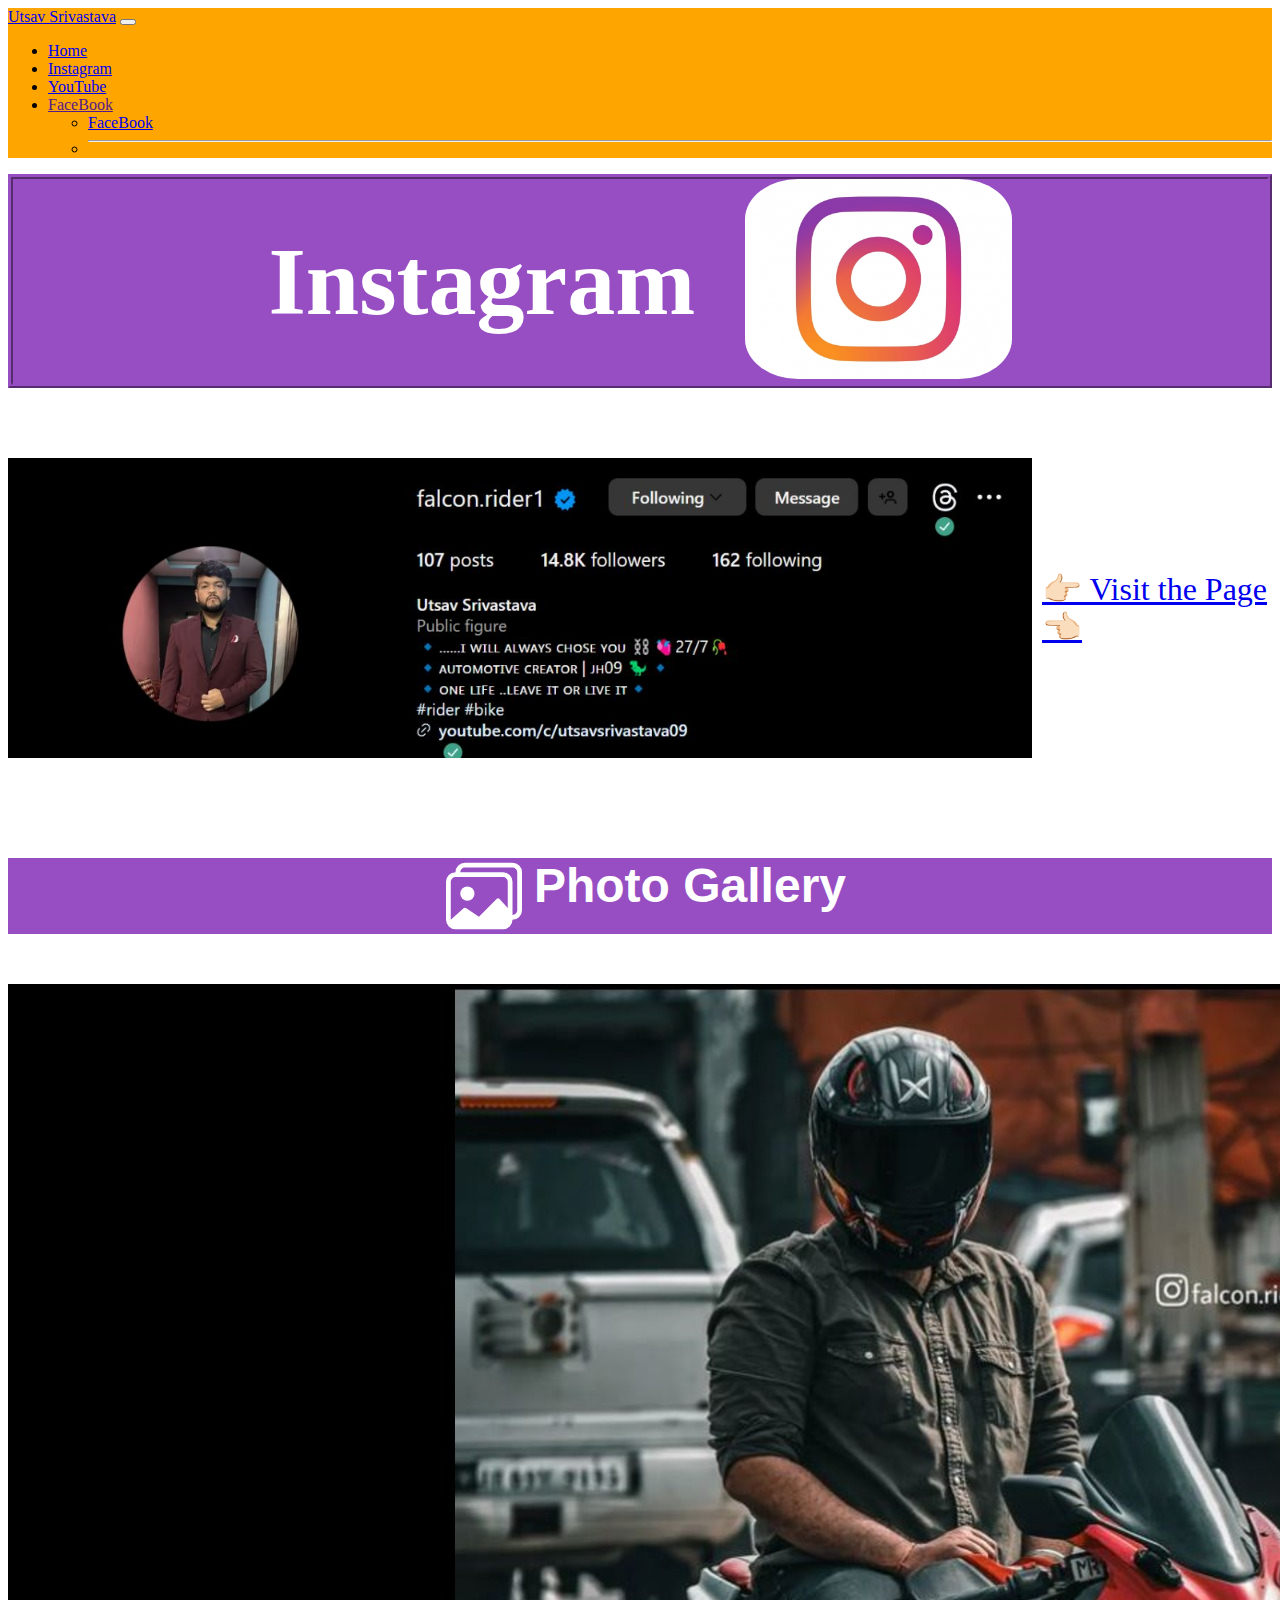
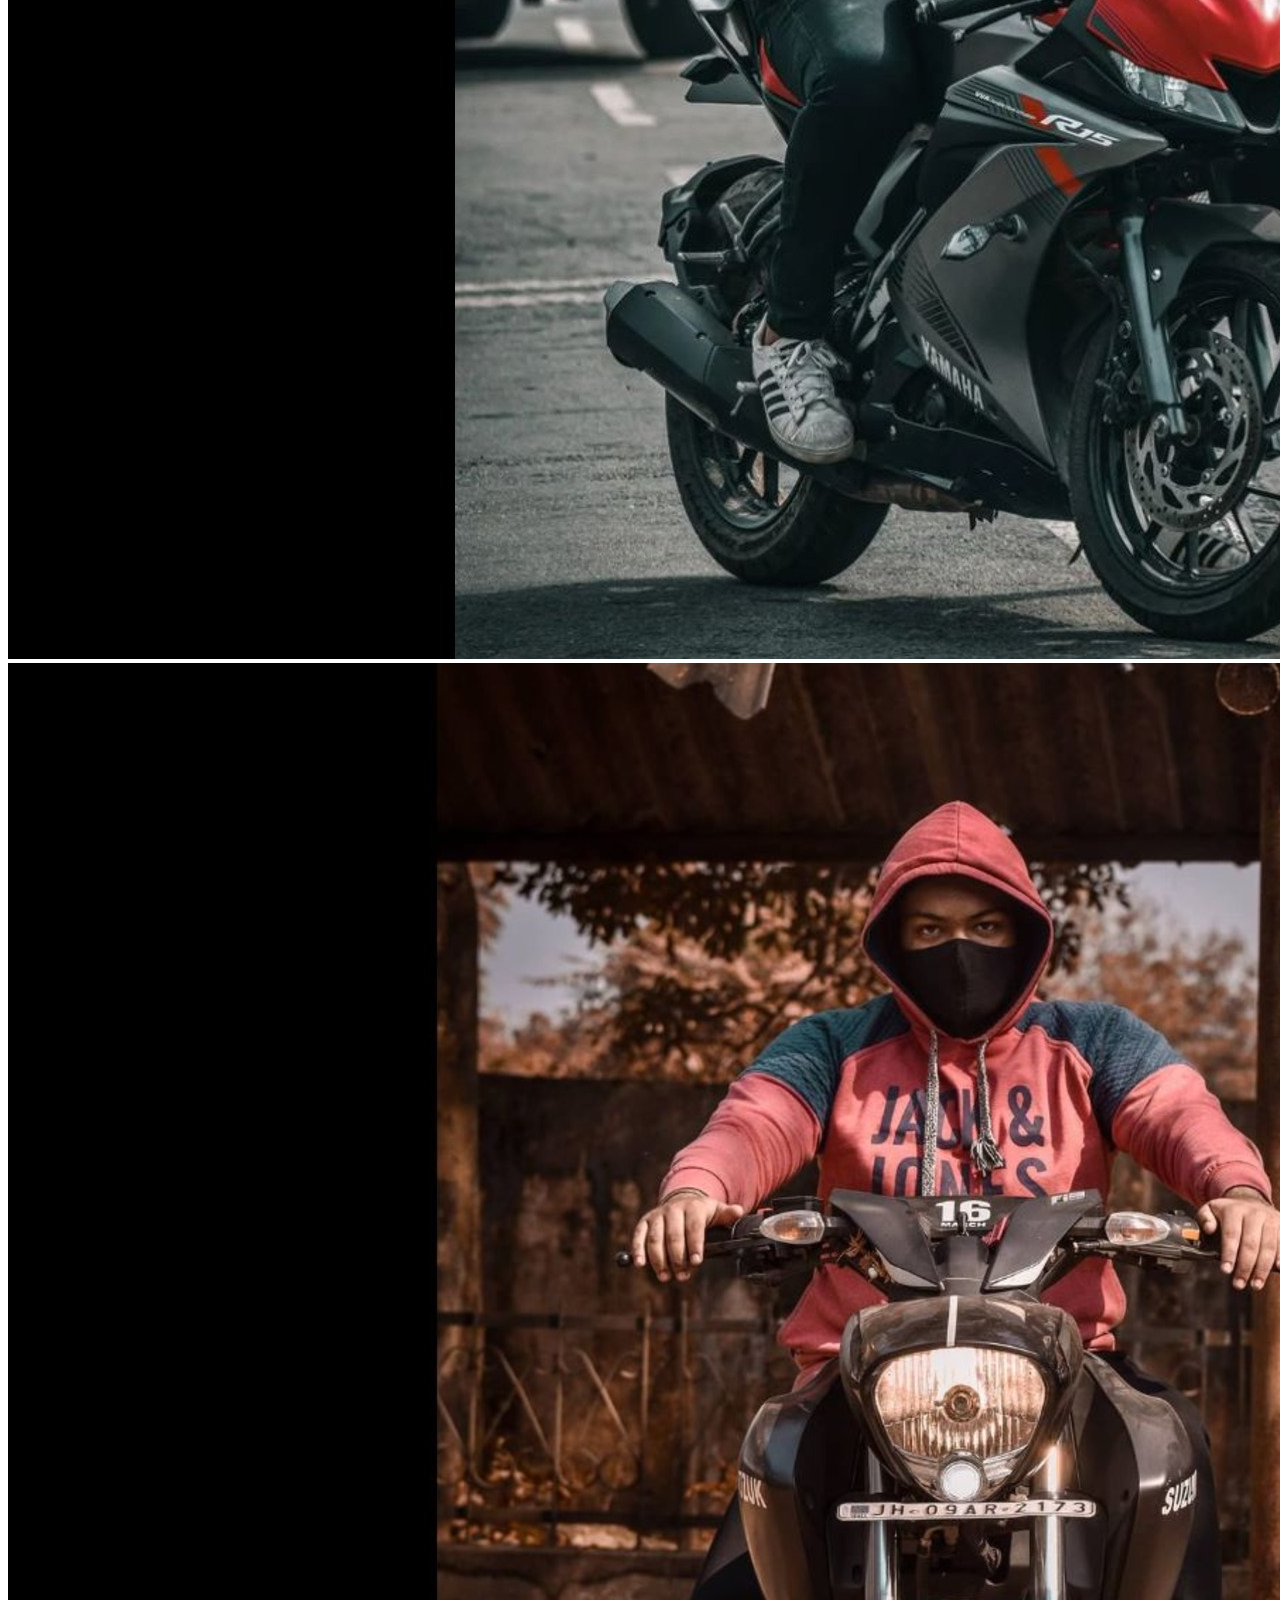
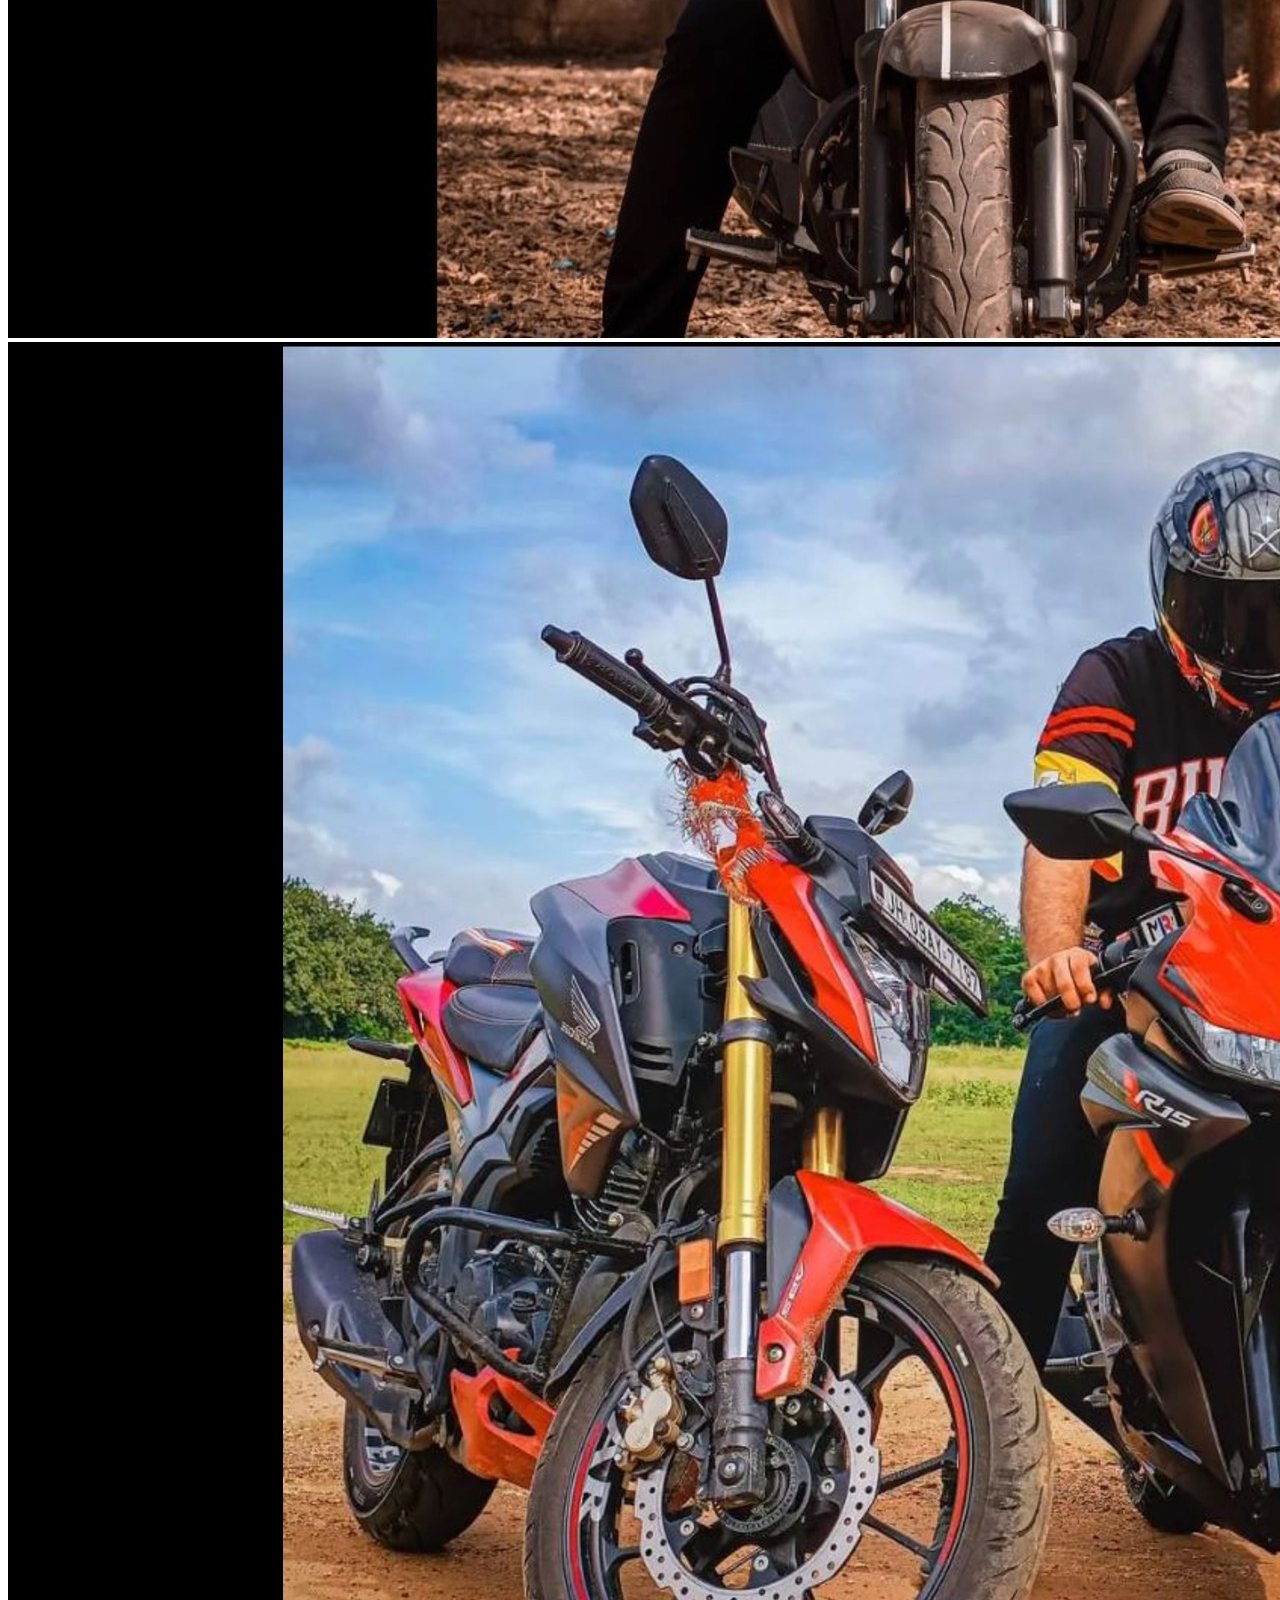
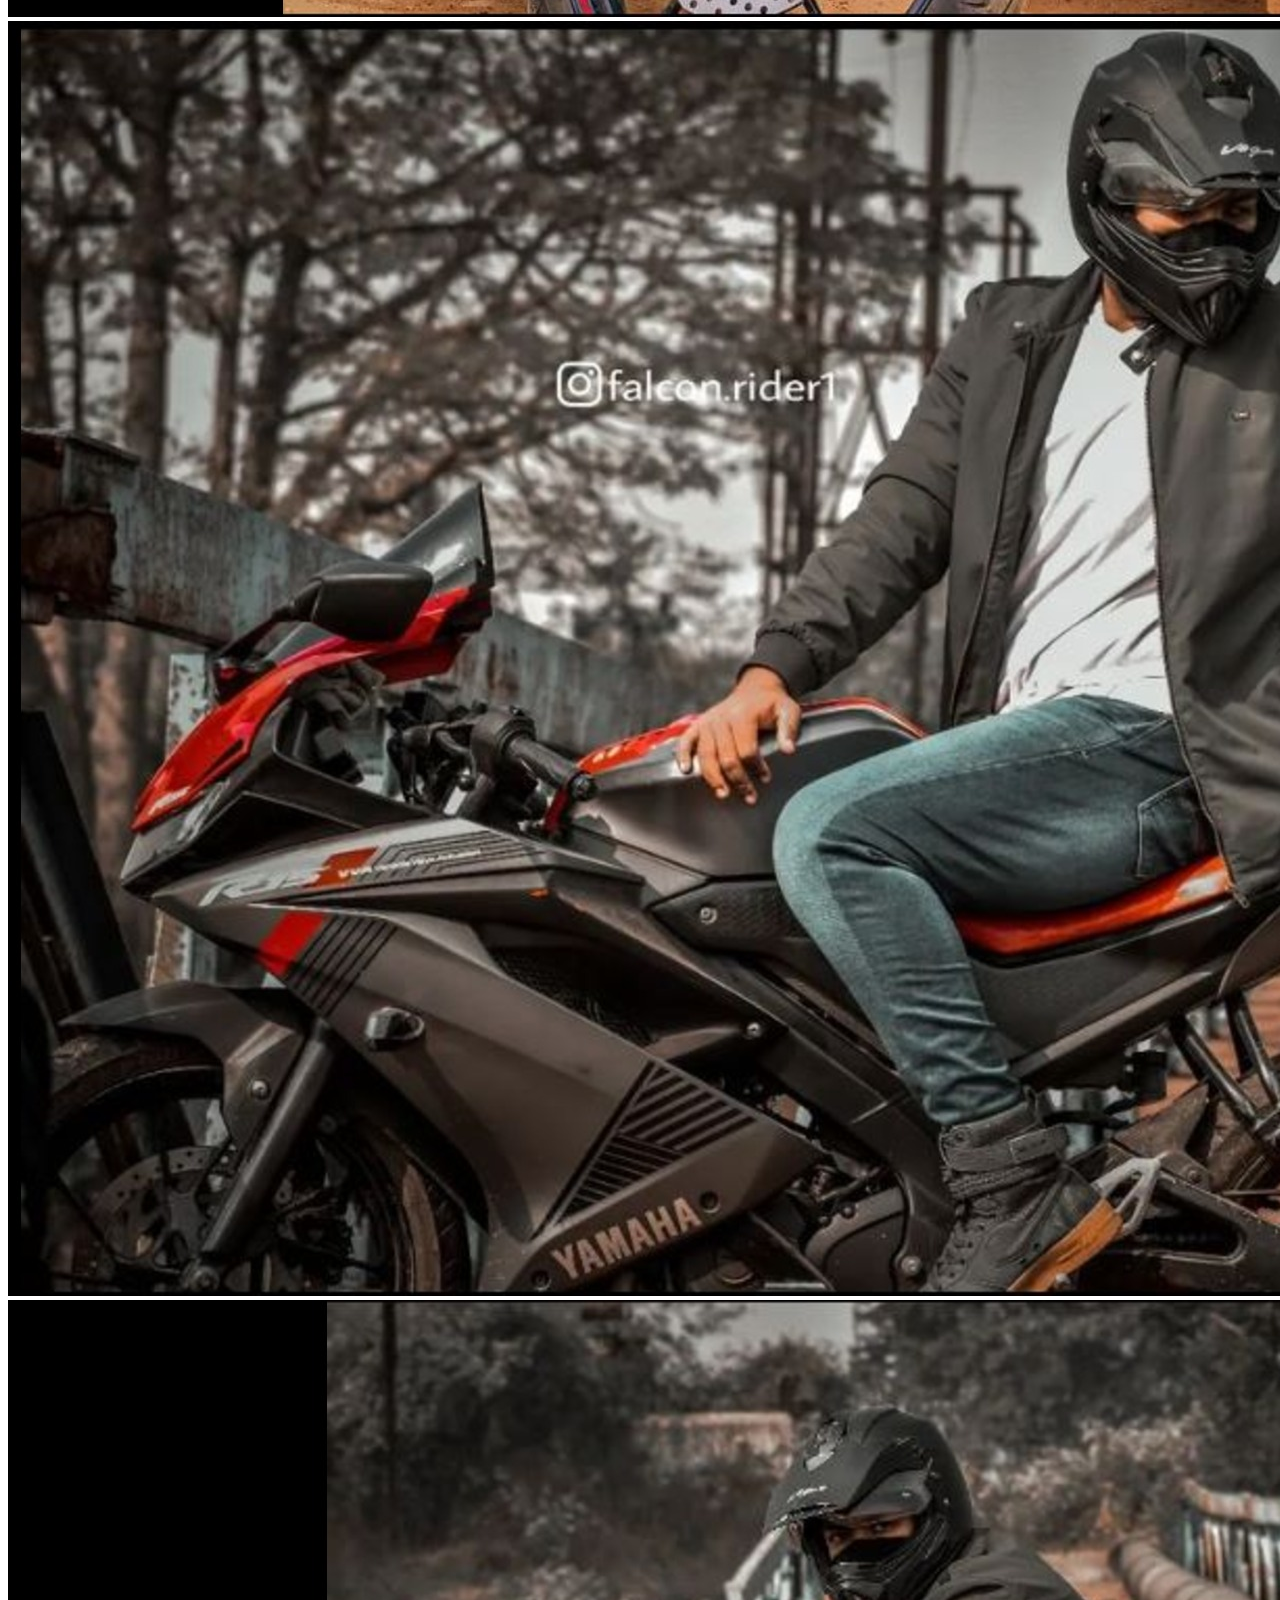
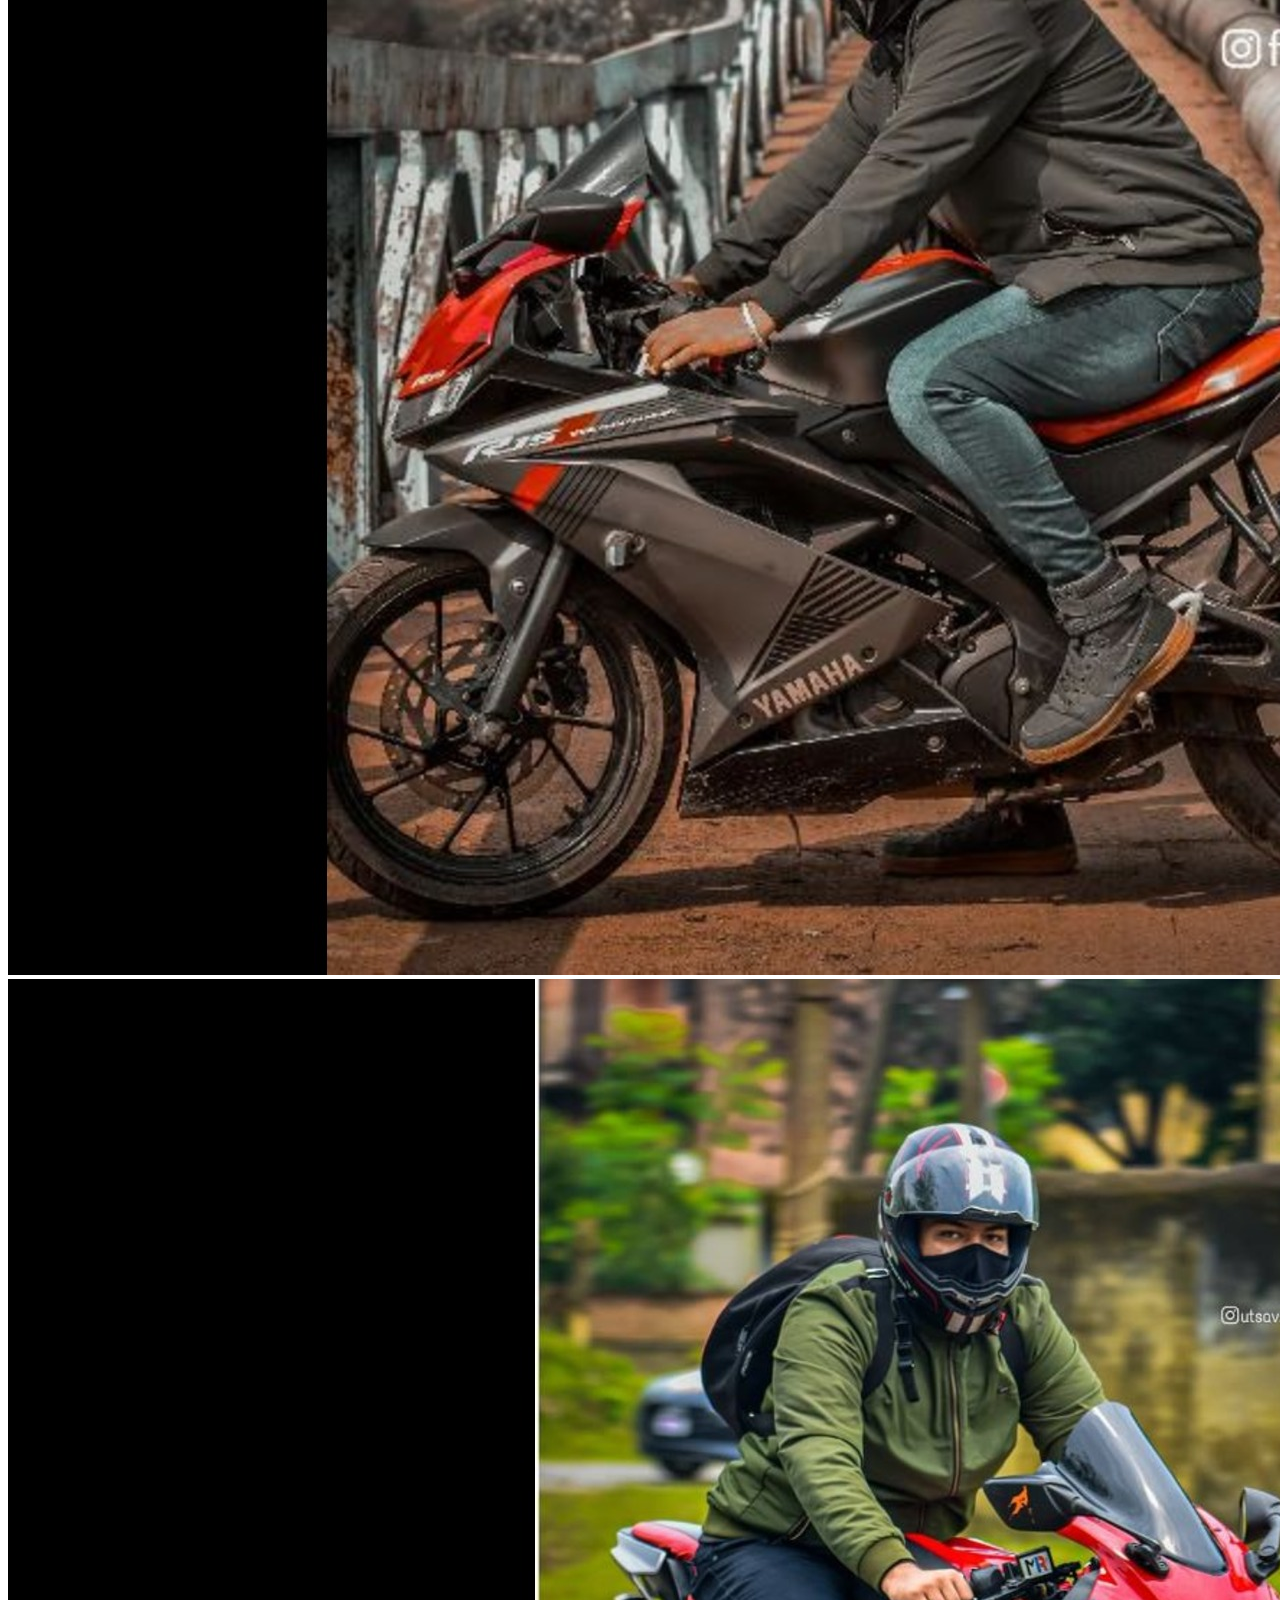
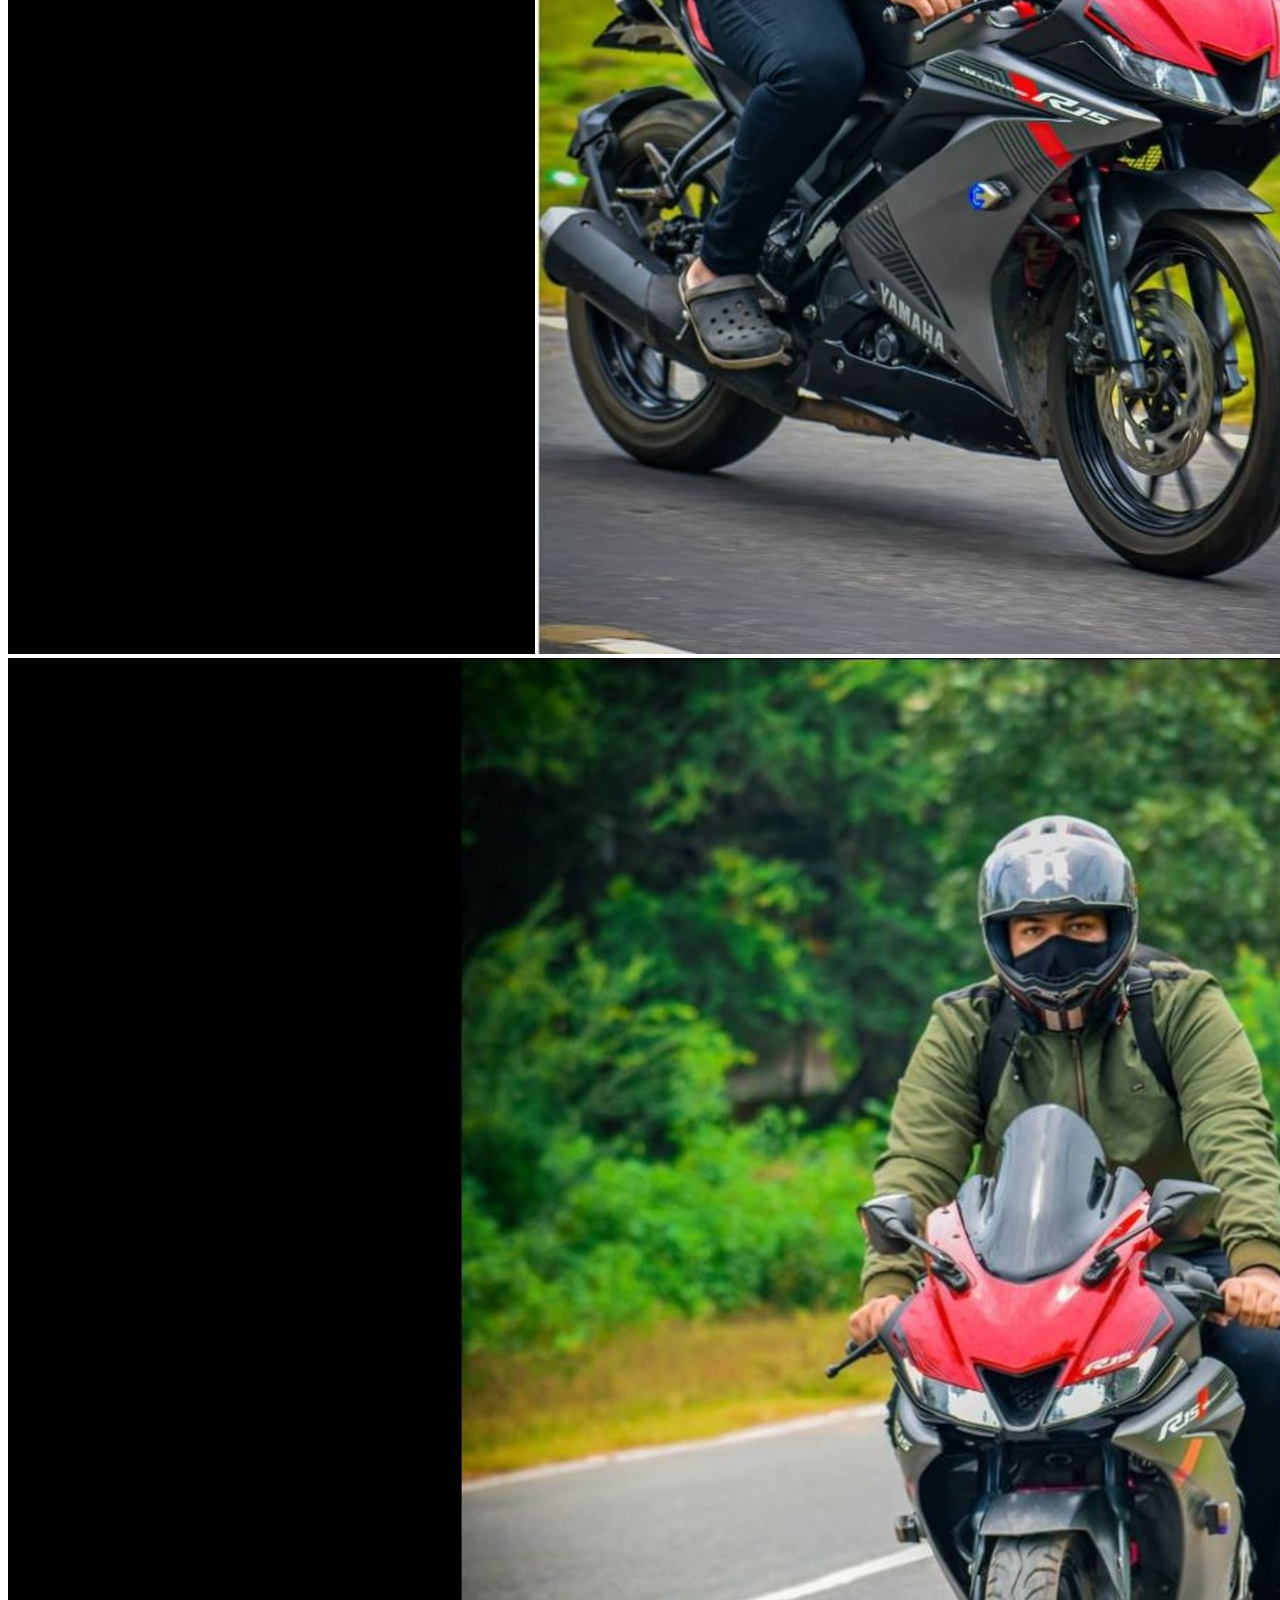
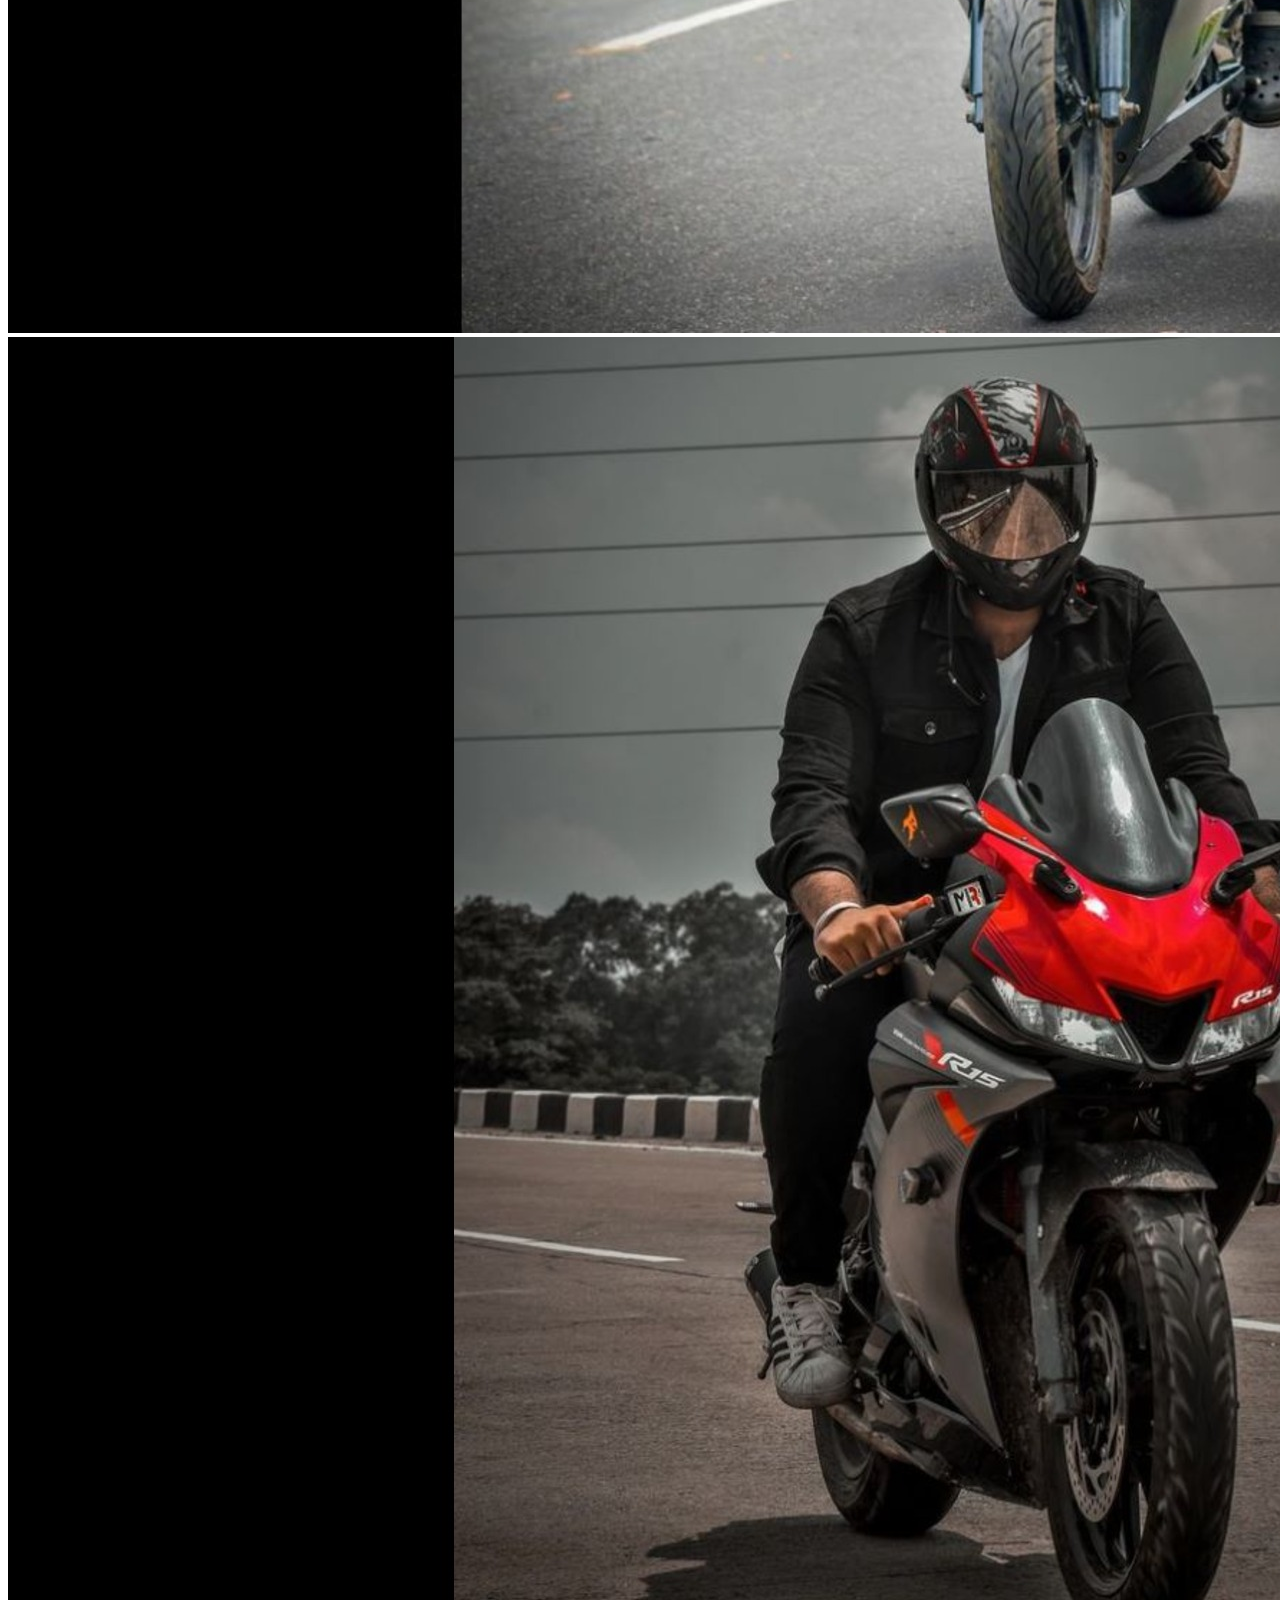
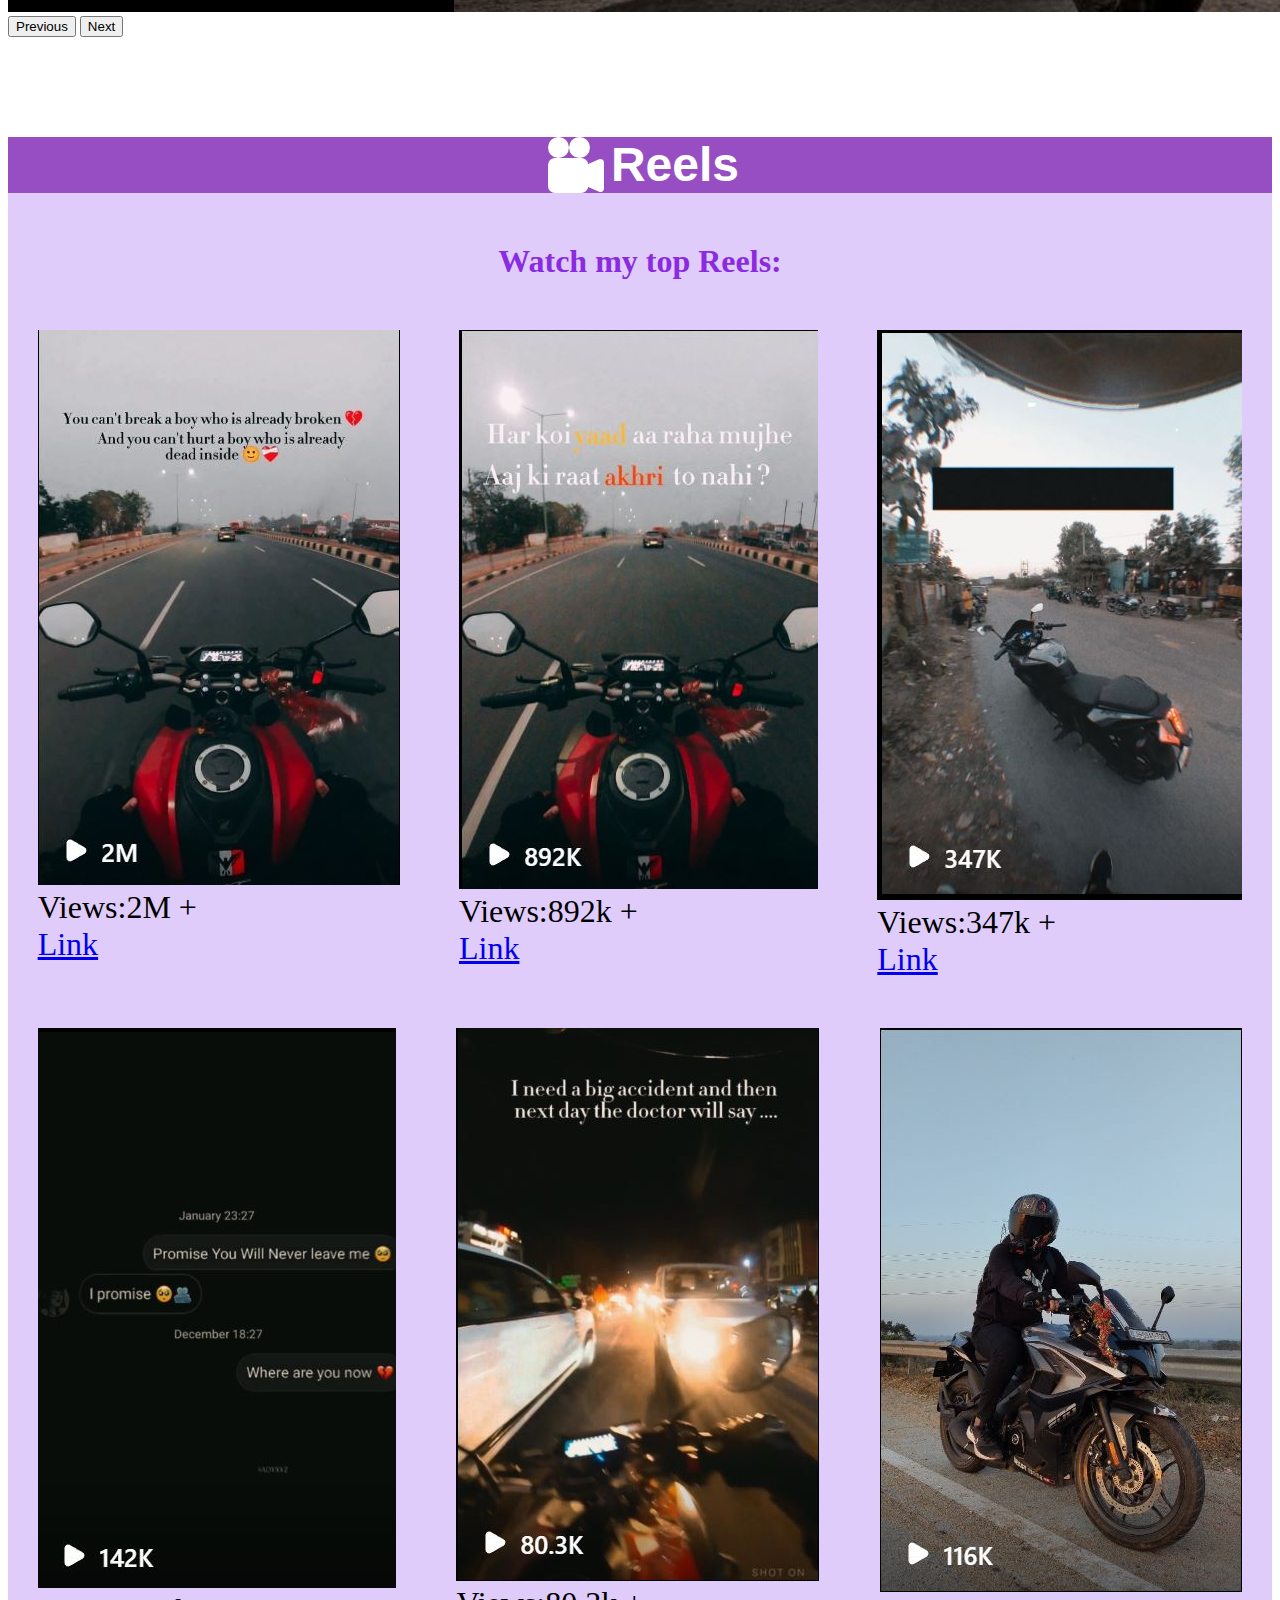
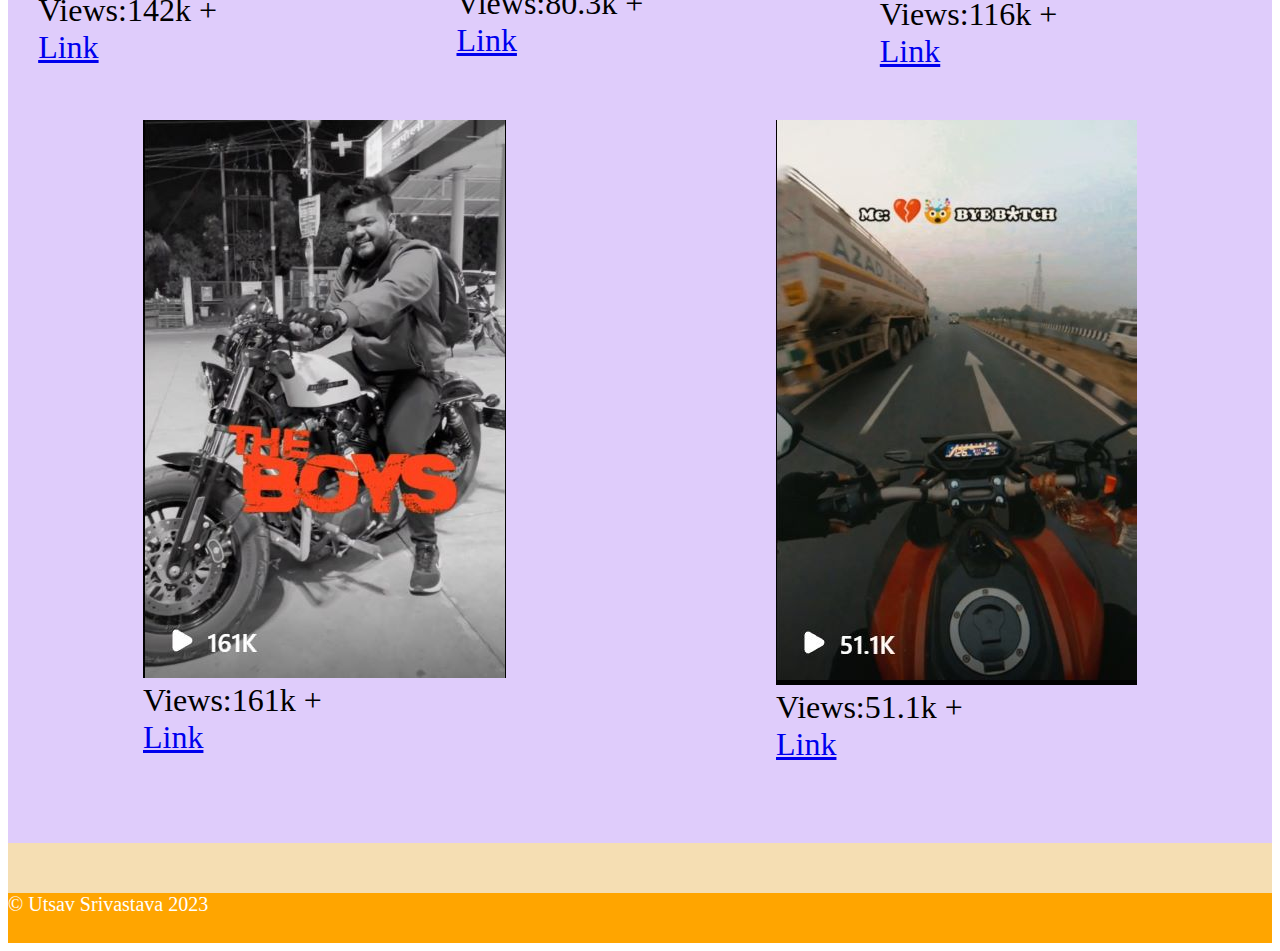
==== commit 7d494450: "Add files via upload" ====
--- a/insta.html
+++ b/insta.html
@@ -113,13 +113,13 @@
   </div>
   </div>
 
-  <div>
+  <div class="u">
     <h2 class="tt"><svg class="b" xmlns="http://www.w3.org/2000/svg" width="70" height="56" fill="currentColor" class="bi bi-camera-reels-fill" viewBox="0 0 16 16">
       <path d="M6 3a3 3 0 1 1-6 0 3 3 0 0 1 6 0z"/>
       <path d="M9 6a3 3 0 1 1 0-6 3 3 0 0 1 0 6z"/>
       <path d="M9 6h.5a2 2 0 0 1 1.983 1.738l3.11-1.382A1 1 0 0 1 16 7.269v7.462a1 1 0 0 1-1.406.913l-3.111-1.382A2 2 0 0 1 9.5 16H2a2 2 0 0 1-2-2V8a2 2 0 0 1 2-2h7z"/>
     </svg>Reels</h2>
-  </div>
+  
   <h2 class="how">Watch my top Reels:</h2>
   <div class="container1">
     <div class="no"><img class="c"src="./Resources/9a9d8597db7fa5ebe9c60812fd26aa903e3052a9.jpg" ><p class="then">Views:2M +</p><a class="then" href="https://www.instagram.com/reel/CoXHCH5jhig/">Link</a></div>
--- a/styleinsta.css
+++ b/styleinsta.css
@@ -7,14 +7,14 @@
 
 @media (max-width:450px) {
     .one{
- font-size: 2.5rem;
- margin-left: 10px;
+ font-size: 4rem;
+ margin-left: 5px;
 
     }
 }
 .two{
     display:flex;
-    align-items:flex-start;
+    align-items:center;
     justify-content: center;
     border-color: #974EC3;
     border-width: 5px;
@@ -27,7 +27,7 @@
     .two{
 gap: 0px;
 display:block;
-align-items: center;
+align-items: baseline;
 justify-content:space-around;
     }
 }
@@ -38,12 +38,12 @@
     #why{
  width : 70px;
  height: 50px;
- margin-left: 90px;
+ margin-left: 130px;
     }
 }
 .nin{
     margin-top: 80px;
-    display: inline-block;
+    display: block;
     flex-direction: column;
 }
 .sev{
@@ -55,7 +55,6 @@
     background-color: orange;
     color: white;
     height: 50px;
-    width: 2100px;
     font-size: 20px;
 }
 .head{
@@ -75,6 +74,7 @@
     .three{
  display: block;
  font-size: 1.5rem;
+ margin-left: 15px;
     }
 }
 .tt{
@@ -153,16 +153,19 @@
 @media (max-width:450px) {
     .then{
 font-size: 1.2rem;
+margin-left: 140px;
 
     }
 }
 .a{
-    
+  display: flex;  
 }
 @media (max-width:450px) {
     .a{
- width : 235px;
- height: 100px;
+        display: flex;
+        justify-content: center;
+ width : 299px;
+ height: 120px;
  
     }
 }
@@ -182,7 +185,10 @@
 @media (max-width:450px) {
     .c{
  width : 150px;
- height: 150px;
- margin-left: 50px;
+ height: 250px;
+ margin-left: 100px;
     }
+}
+.u{
+    background-color:#DFCCFB;
 }